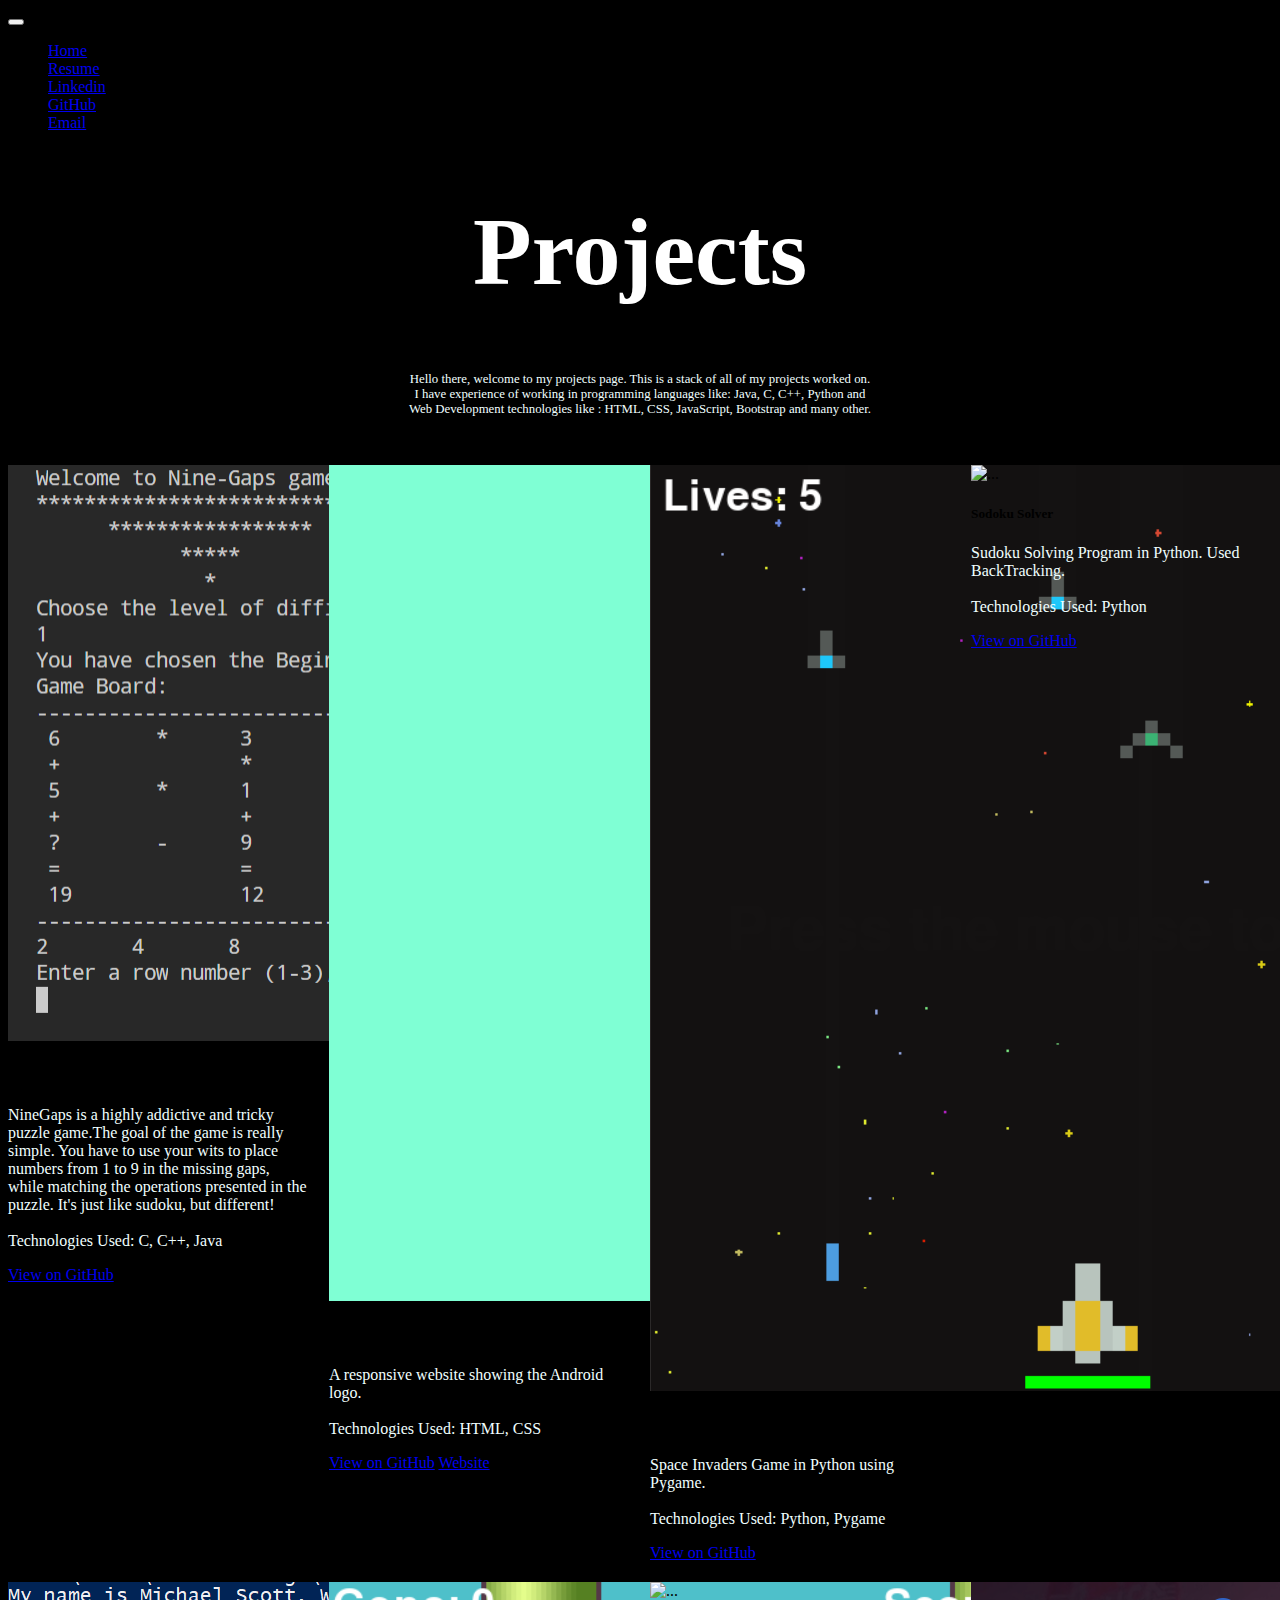
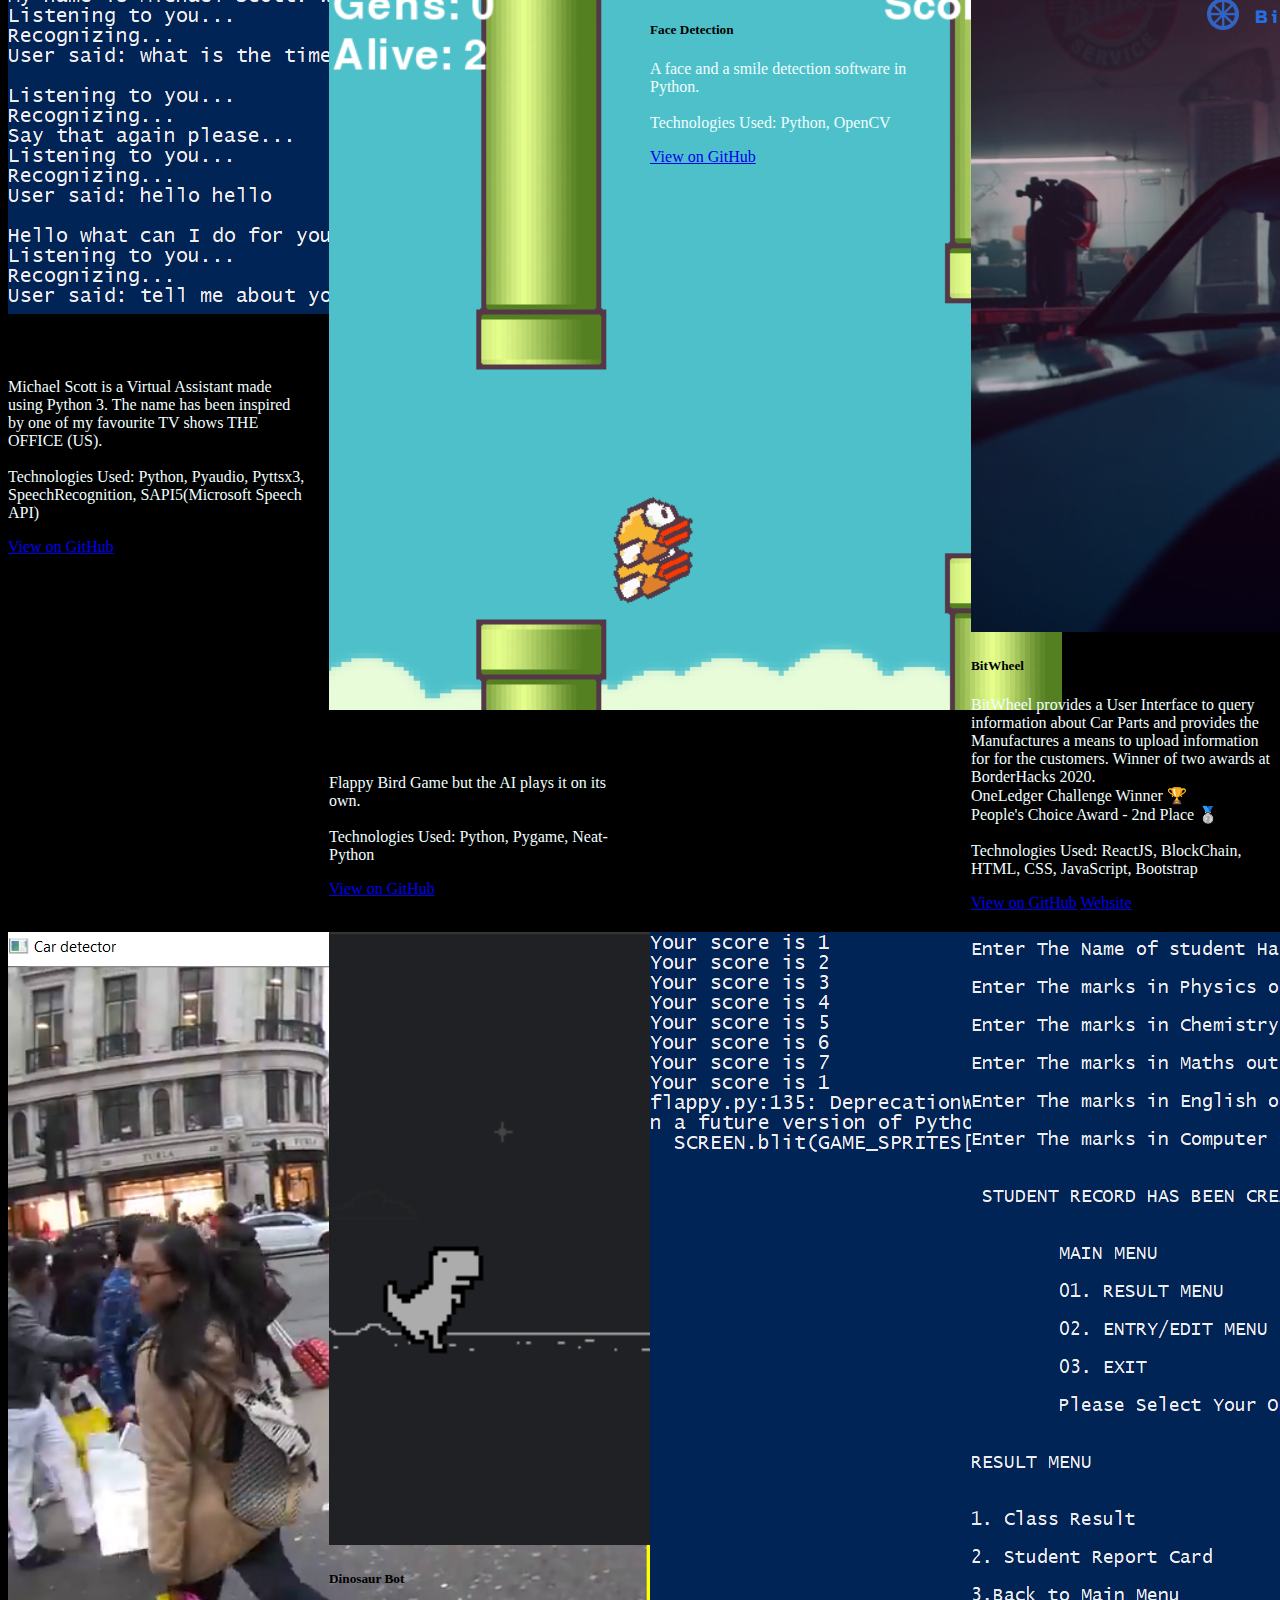
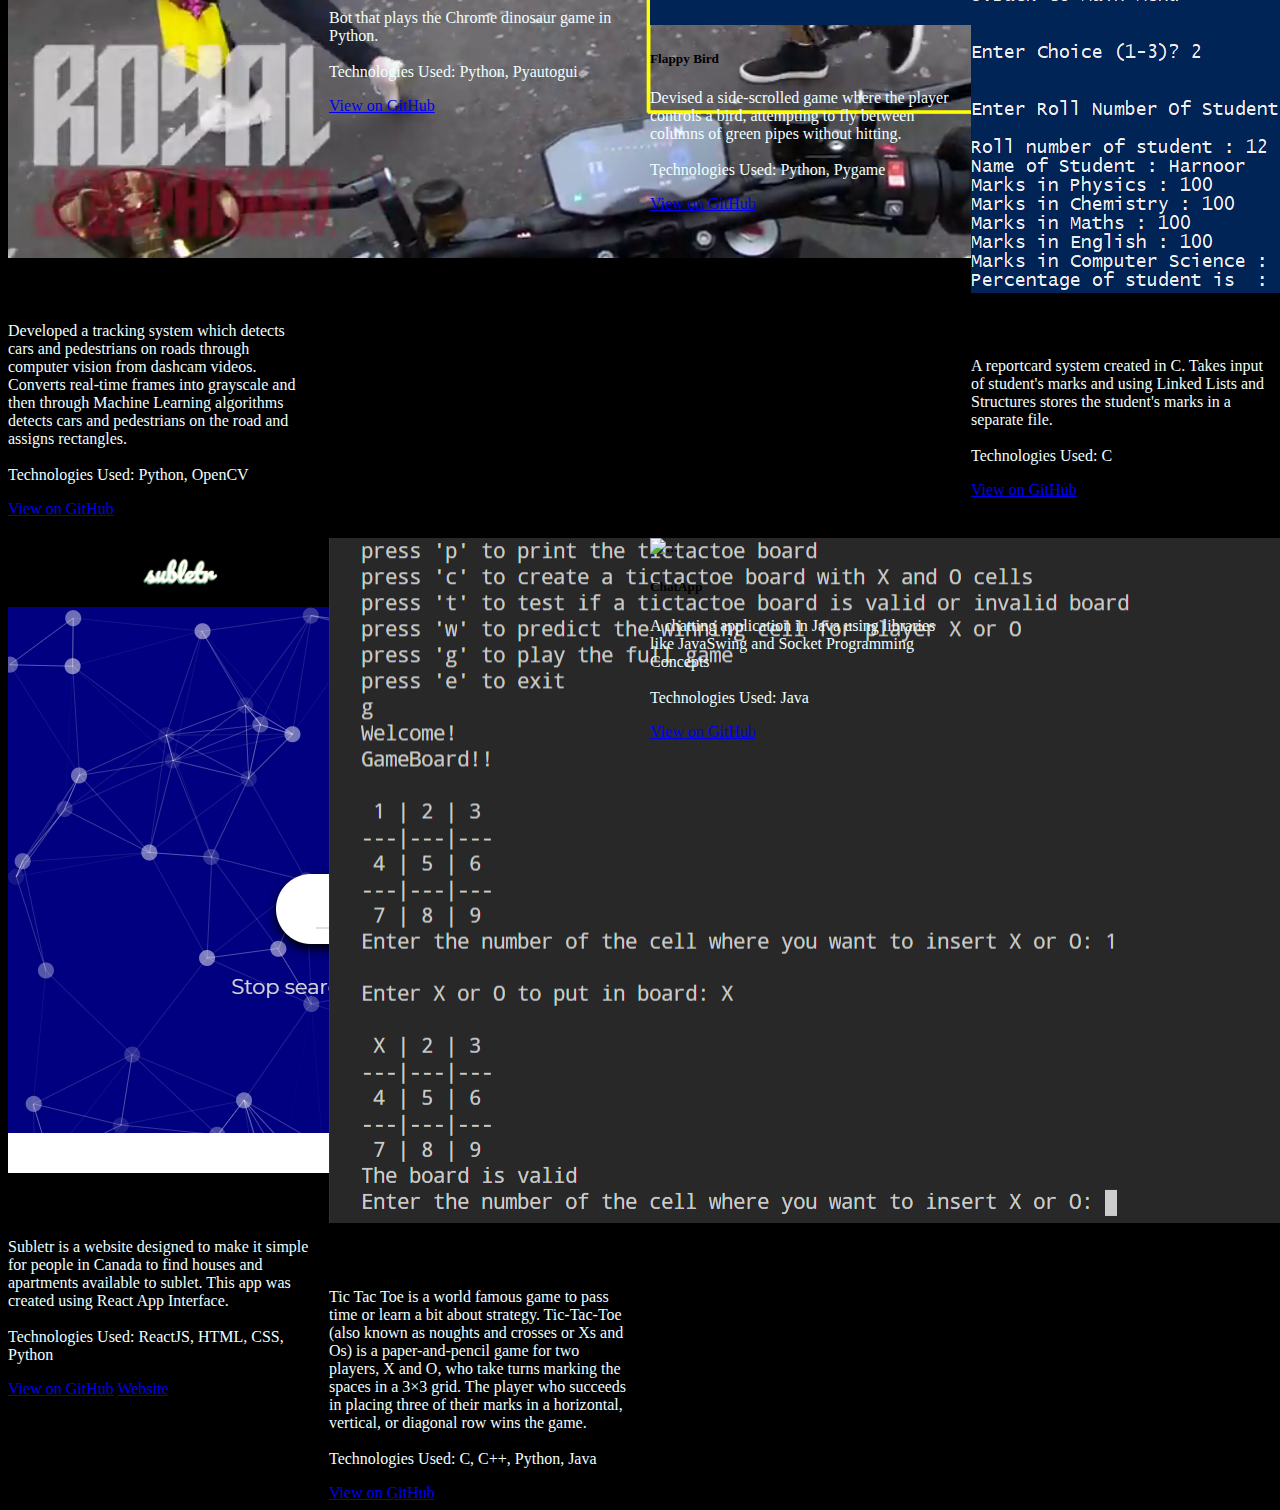
==== projects.html @ 522b40c2 "changes" ====
<!DOCTYPE html>
<html lang="en">

<head>
    <meta charset="UTF-8">
    <meta name="viewport" content="width=device-width, initial-scale=1.0">
    <!-- Bootstrap 5.0 -->
    <link href="https://cdn.jsdelivr.net/npm/bootstrap@5.0.0-beta1/dist/css/bootstrap.min.css" rel="stylesheet"
        integrity="sha384-giJF6kkoqNQ00vy+HMDP7azOuL0xtbfIcaT9wjKHr8RbDVddVHyTfAAsrekwKmP1" crossorigin="anonymous">
    <link rel="stylesheet" href="stylesheet-projects.css">
    <link rel="stylesheet" href="https://cdnjs.cloudflare.com/ajax/libs/animate.css/4.1.1/animate.min.css" />

    <title>Projects - Harnoor Singh Reen</title>
</head>

<body style="background-color: black;">
    <!-- Navbar -->
    <nav class="navbar navbar-expand-lg navbar-dark bg-dark">
        <div class="container-fluid">
            <button class="navbar-toggler" type="button" data-bs-toggle="collapse" data-bs-target="#navbarNav"
                aria-controls="navbarTogglerDemo01" aria-expanded="false" aria-label="Toggle navigation">
                <span class="navbar-toggler-icon"></span>
            </button>
            <div class="collapse navbar-collapse" id="navbarNav">
                <ul class="navbar-nav">
                    <li class="nav-item">
                        <a class="nav-link active" aria-current="page" href="index.html">Home</a>
                    </li>
                    <li class="nav-item">
                        <a class="nav-link" href="Resume-HarnoorSinghReen.pdf">Resume</a>
                    </li>
                    <li class="nav-item">
                        <a class="nav-link" href="https://www.linkedin.com/in/reenharnoorsingh/">Linkedin</a>
                    </li>
                    <li class="nav-item">
                        <a class="nav-link" href="https://github.com/reenharnoorsingh">GitHub</a>
                    </li>
                    <li class="nav-item">
                        <a class="nav-link" href="mailto:reen@uwindsor.ca">Email</a>
                    </li>
                </ul>
            </div>
        </div>
    </nav>
    <!-- main body starts now -->
    <h1 class="animate__animated animate__rollIn">Projects</h1>
    <p class="animate__animated animate__rollIn" id="main-body">
        Hello there, welcome to my projects page. This is a stack of all of my projects worked on.<br>
        I have experience of working in programming languages like: Java, C, C++, Python and <br>
        Web Development technologies like : HTML, CSS, JavaScript, Bootstrap and many other.
    </p>
    <br>
    <br>
    <!-- Cards for projects -->
    <div class="container">
        <div class="card text-white bg-transparent mb-3">
            <img src="proj-img/NineGaps.png" class="card-img-top" alt="...">
            <div class="card-body">
                <h5 class="card-title">NineGaps</h5>
                <p class="card-text">NineGaps is a highly addictive and tricky puzzle game.The goal of the game is
                    really simple. You have to use your wits to place numbers from 1 to 9 in the missing gaps, while
                    matching the operations presented in the puzzle. It's just like sudoku, but different! <br><br>
                    Technologies Used: C, C++, Java
                </p>
            </div>
            <div class="card-footer">
                <a href="https://github.com/reenharnoorsingh/NineGaps" class="btn btn-primary">View on GitHub</a>
                <!-- <a href="http://reenharnoorsingh.com/NineGaps/" class="btn btn-primary">Website</a> -->
            </div>
        </div>
        <div class="card text-white bg-transparent mb-3">
            <img src="proj-img/RobotAnimation.png" class="card-img-top" alt="...">
            <div class="card-body">
                <h5 class="card-title">Robot Animation</h5>
                <p class="card-text">A responsive website showing the Android logo. <br><br>
                    Technologies Used: HTML, CSS
                </p>
            </div>
            <div class="card-footer">
                <a href="https://github.com/reenharnoorsingh/Robot-Animation" class="btn btn-primary">View on GitHub</a>
                <a href="https://robowesite.web.app/" class="btn btn-primary">Website</a>
            </div>
        </div>
        <div class="card text-white bg-transparent mb-3">
            <img src="proj-img/Space-Invaders.png" class="card-img-top" alt="...">
            <div class="card-body">
                <h5 class="card-title">Space Invaders</h5>
                <p class="card-text">Space Invaders Game in Python using Pygame. <br><br>
                    Technologies Used: Python, Pygame
                </p>
            </div>
            <div class="card-footer">
                <a href="https://github.com/reenharnoorsingh/Space-Invaders" class="btn btn-primary">View on GitHub</a>
                <!-- <a href="http://reenharnoorsingh.com/Space-Invaders/" class="btn btn-primary">Website</a> -->
            </div>
        </div>
        <div class="card text-white bg-transparent mb-3">
            <img src="https://raw.githubusercontent.com/reenharnoorsingh/Sudoku-Solver/main/ss.png" class="card-img-top"
                alt="...">
            <div class="card-body">
                <h5 class="card-title">Sodoku Solver</h5>
                <p class="card-text">Sudoku Solving Program in Python. Used BackTracking. <br><br>
                    Technologies Used: Python
                </p>
            </div>
            <div class="card-footer">
                <a href="https://github.com/reenharnoorsingh/Sudoku-Solver" class="btn btn-primary">View on GitHub</a>
                <!-- <a href="#" class="btn btn-primary">Website</a> -->
            </div>
        </div>
        <div class="card text-white bg-transparent mb-3">
            <img src="proj-img/Michael-Scott.png" class="card-img-top" alt="...">
            <div class="card-body">
                <h5 class="card-title">Michael Scott</h5>
                <p class="card-text">Michael Scott is a Virtual Assistant made using Python 3. The name has been
                    inspired by one of my favourite TV shows THE OFFICE (US). <br><br>
                    Technologies Used: Python, Pyaudio, Pyttsx3, SpeechRecognition, SAPI5(Microsoft Speech API)
                </p>
            </div>
            <div class="card-footer">
                <a href="https://github.com/reenharnoorsingh/Michael-Scott" class="btn btn-primary">View on GitHub</a>
                <!-- <a href="#" class="btn btn-primary">Website</a> -->
            </div>
        </div>
        <div class="card text-white bg-transparent mb-3">
            <img src="proj-img/flappy-ai.png" class="card-img-top" alt="...">
            <div class="card-body">
                <h5 class="card-title">Flappy Bird AI</h5>
                <p class="card-text">Flappy Bird Game but the AI plays it on its own. <br><br>
                    Technologies Used: Python, Pygame, Neat-Python
                </p>
            </div>
            <div class="card-footer">
                <a href="https://github.com/reenharnoorsingh/Flappy-Bird-AI" class="btn btn-primary">View on GitHub</a>
                <!-- <a href="#" class="btn btn-primary">Website</a> -->
            </div>
        </div>
        <div class="card text-white bg-transparent mb-3">
            <img src="https://raw.githubusercontent.com/reenharnoorsingh/Face-Detection/master/Face%20Detector/Screenshots/ss_img.png"
                class="card-img-top" alt="...">
            <div class="card-body">
                <h5 class="card-title">Face Detection</h5>
                <p class="card-text">A face and a smile detection software in Python. <br><br>
                    Technologies Used: Python, OpenCV
                </p>
            </div>
            <div class="card-footer">
                <a href="https://github.com/reenharnoorsingh/Face-Detection" class="btn btn-primary">View on GitHub</a>
                <!-- <a href="#" class="btn btn-primary">Website</a> -->
            </div>
        </div>
    
        <div class="card text-white bg-transparent mb-3">
            <img src="proj-img/bitwheel.png" class="card-img-top" alt="...">
            <div class="card-body">
                <h5 class="card-title">BitWheel</h5>
                <p class="card-text">BitWheel provides a User Interface to query information about Car Parts and
                    provides the Manufactures a means to upload information for for the customers. Winner of two awards
                    at BorderHacks 2020.<br>
                    OneLedger Challenge Winner 🏆<br>
                    People's Choice Award - 2nd Place 🥈 <br><br>
                    Technologies Used: ReactJS, BlockChain, HTML, CSS, JavaScript, Bootstrap
                </p>
            </div>
            <div class="card-footer">
                <a href="https://github.com/reenharnoorsingh/oneledger-challenge" class="btn btn-primary">View on
                    GitHub</a>
                <a href="https://bitwheel-c772d.web.app/" class="btn btn-primary">Website</a>
            </div>
        </div>
        <div class="card text-white bg-transparent mb-3">
            <img src="proj-img/RoadTracker.png" class="card-img-top" alt="...">
            <div class="card-body">
                <h5 class="card-title">RoadTracker</h5>
                <p class="card-text">Developed a tracking system which detects cars and pedestrians on roads through
                    computer vision from dashcam videos. Converts real-time frames into grayscale and then through
                    Machine Learning algorithms detects cars and pedestrians
                    on the road and assigns rectangles. <br><br>
                    Technologies Used: Python, OpenCV
                </p>
            </div>
            <div class="card-footer">
                <a href="https://github.com/reenharnoorsingh/RoadTracker" class="btn btn-primary">View on GitHub</a>
                <!-- <a href="#" class="btn btn-primary">Website</a> -->
            </div>
        </div>
        <div class="card text-white bg-transparent mb-3">
            <img src="proj-img/DinoBot.png" class="card-img-top" alt="...">
            <div class="card-body">
                <h5 class="card-title">Dinosaur Bot</h5>
                <p class="card-text">Bot that plays the Chrome dinosaur game in Python. <br><br>
                    Technologies Used: Python, Pyautogui
                </p>
            </div>
            <div class="card-footer">
                <a href="https://github.com/reenharnoorsingh/Dinosaur-Bot" class="btn btn-primary">View on GitHub</a>
                <!-- <a href="#" class="btn btn-primary">Website</a> -->
            </div>
        </div>
        <div class="card text-white bg-transparent mb-3">
            <img src="proj-img/flappy.png" class="card-img-top" alt="...">
            <div class="card-body">
                <h5 class="card-title">Flappy Bird</h5>
                <p class="card-text">Devised a side-scrolled game where the player controls a bird, attempting to fly
                    between columns of green pipes
                    without hitting. <br><br>
                    Technologies Used: Python, Pygame
                </p>
            </div>
            <div class="card-footer">
                <a href="https://github.com/reenharnoorsingh/Flappy-Bird" class="btn btn-primary">View on GitHub</a>
                <!-- <a href="#" class="btn btn-primary">Website</a> -->
            </div>
        </div>
        <div class="card text-white bg-transparent mb-3">
            <img src="proj-img/reportcard.png" class="card-img-top" alt="...">
            <div class="card-body">
                <h5 class="card-title">School Report Card System</h5>
                <p class="card-text">A reportcard system created in C. Takes input of student's marks and using Linked
                    Lists and Structures stores the student's marks in a separate file. <br><br>
                    Technologies Used: C
                </p>
            </div>
            <div class="card-footer">
                <a href="https://github.com/reenharnoorsingh/School-Report-Card-System" class="btn btn-primary">View on
                    GitHub</a>
                <!-- <a href="#" class="btn btn-primary">Website</a> -->
            </div>
        </div>
        <div class="card text-white bg-transparent mb-3">
            <img src="proj-img/subletr.png" class="card-img-top" alt="...">
            <div class="card-body">
                <h5 class="card-title">Subletr</h5>
                <p class="card-text">Subletr is a website designed to make it simple for people in Canada to find houses
                    and apartments available to sublet. This app was created using React App Interface. <br><br>
                    Technologies Used: ReactJS, HTML, CSS, Python
                </p>
            </div>
            <div class="card-footer">
                <a href="https://github.com/reenharnoorsingh/subletapp" class="btn btn-primary">View on GitHub</a>
                <a href="https://subletr.netlify.app/" class="btn btn-primary">Website</a>
            </div>
        </div>
        <div class="card text-white bg-transparent mb-3">
            <img src="proj-img/TicTacToe.png" class="card-img-top" alt="...">
            <div class="card-body">
                <h5 class="card-title">TicTacToe</h5>
                <p class="card-text">Tic Tac Toe is a world famous game to pass time or learn a bit about strategy.
                    Tic-Tac-Toe (also known as noughts and crosses or Xs and Os) is a paper-and-pencil game for two
                    players, X and O, who take turns marking the spaces in a 3×3 grid. The player who succeeds in
                    placing three of their marks in a horizontal, vertical, or diagonal row wins the game. <br><br>
                    Technologies Used: C, C++, Python, Java
                </p>
            </div>
            <div class="card-footer">
                <a href="https://github.com/reenharnoorsingh/Tic-Tac-Toe" class="btn btn-primary">View on GitHub</a>
                <!-- <a href="#" class="btn btn-primary">Website</a> -->
            </div>
        </div>
        <div class="card text-white bg-transparent mb-3">
            <img src="proj-img/ChatApp.png" class="card-img-top" alt="...">
            <div class="card-body">
                <h5 class="card-title">ChatApp</h5>
                <p class="card-text">A chatting application in Java using libraries like JavaSwing and Socket
                    Programming Concepts<br><br>
                    Technologies Used: Java
                </p>
            </div>
            <div class="card-footer">
                <a href="https://github.com/reenharnoorsingh/ChatApp" class="btn btn-primary">View on GitHub</a>
                <!-- <a href="#" class="btn btn-primary">Website</a> -->
            </div>
        </div>
        <script src="https://cdn.jsdelivr.net/npm/@popperjs/core@2.5.4/dist/umd/popper.min.js"
            integrity="sha384-q2kxQ16AaE6UbzuKqyBE9/u/KzioAlnx2maXQHiDX9d4/zp8Ok3f+M7DPm+Ib6IU"
            crossorigin="anonymous"></script>
        <script src="https://cdn.jsdelivr.net/npm/bootstrap@5.0.0-beta1/dist/js/bootstrap.min.js"
            integrity="sha384-pQQkAEnwaBkjpqZ8RU1fF1AKtTcHJwFl3pblpTlHXybJjHpMYo79HY3hIi4NKxyj"
            crossorigin="anonymous"></script>
</body>

</html>
---- stylesheet-projects.css ----
h1{
    color: white;
    zoom: 300%;
    text-align: center;
}
#main-body{
    zoom: 80%;
    color: azure;
    text-align: center;
}
p{
    color: azure;
    text-align: center;
}
.container{
    display: grid;
    grid-template-columns: repeat(auto-fill, minmax(300px, 1fr));
    grid-template-rows: auto;
    grid-gap: 20px;
}

.card{
    border-color: white;
}
.card:hover{
    animation: pulse;
    animation-duration: 3s;
}
.card-text{
    text-align: left;
} 
.btn{
    background-color: transparent;
    border-color: wheat;
}
.btn:hover{
    background-color: wheat;
    color: black;
    border-color: wheat;
}
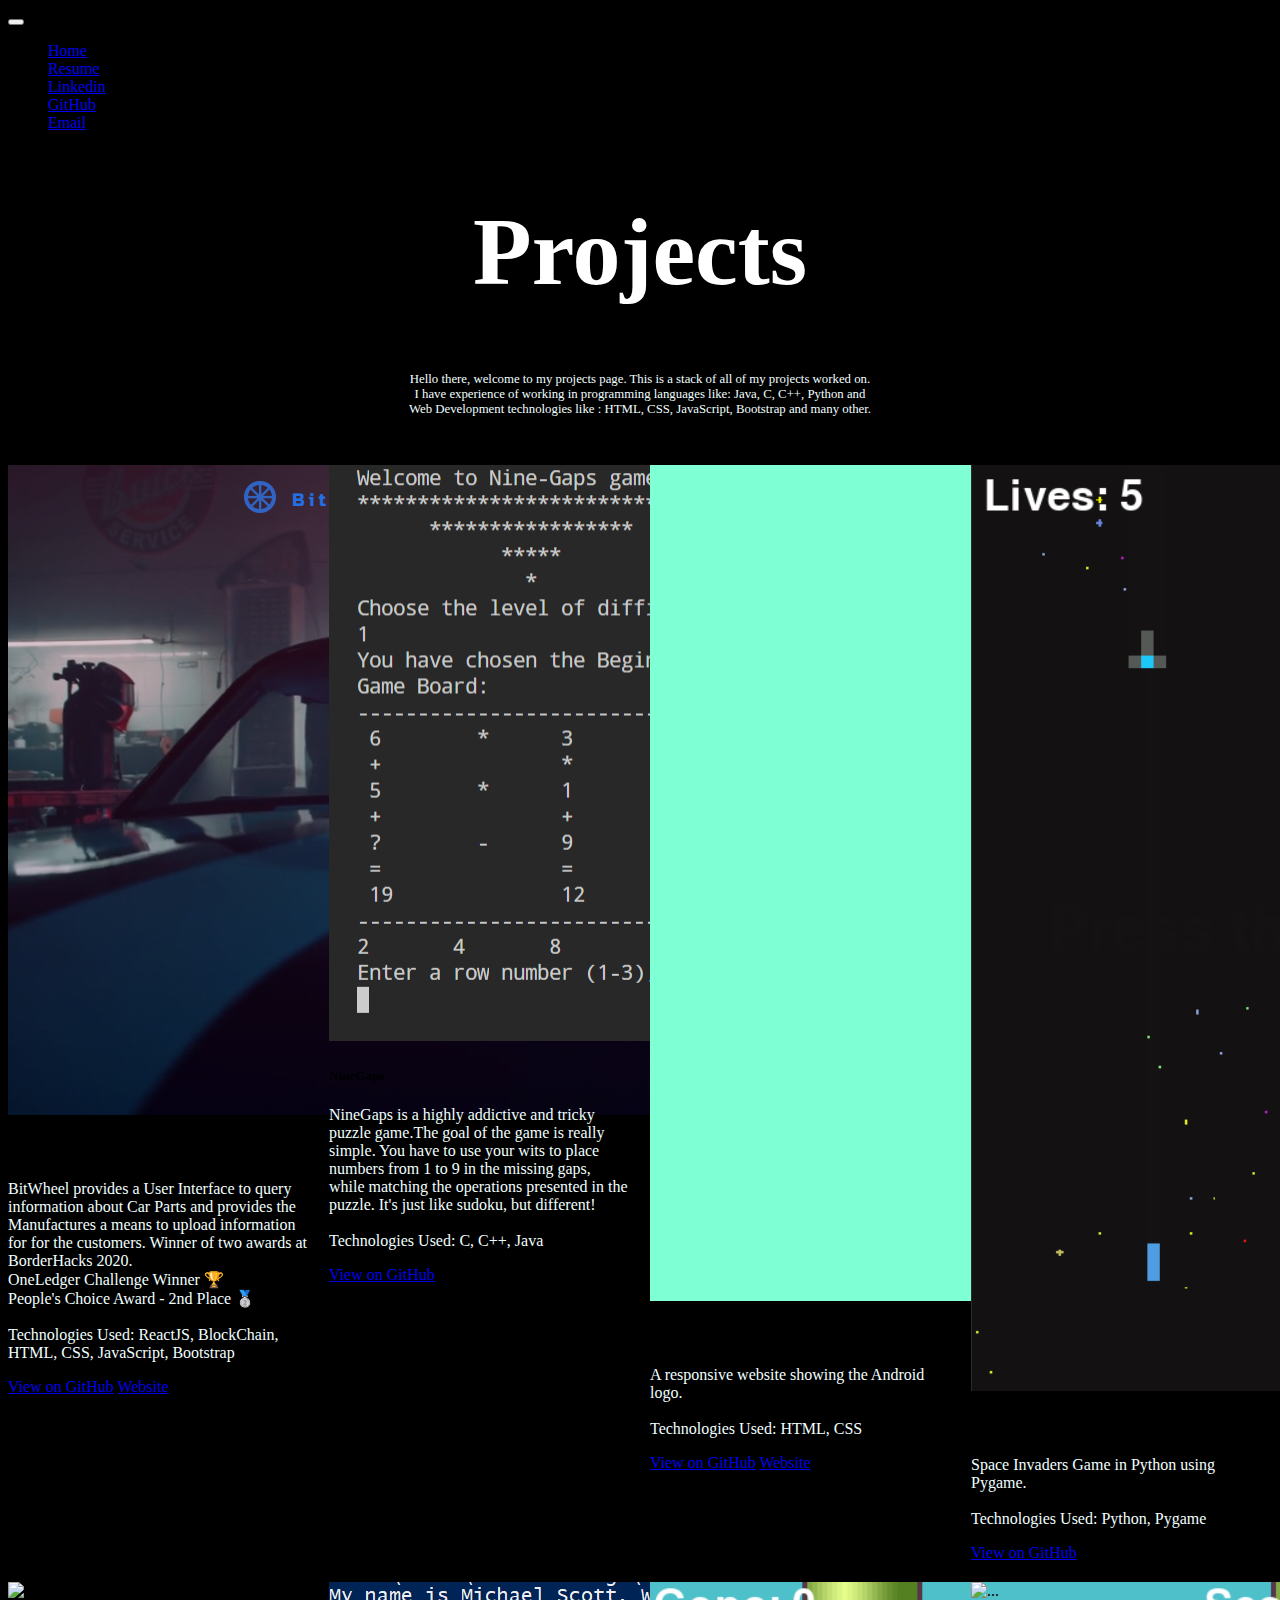
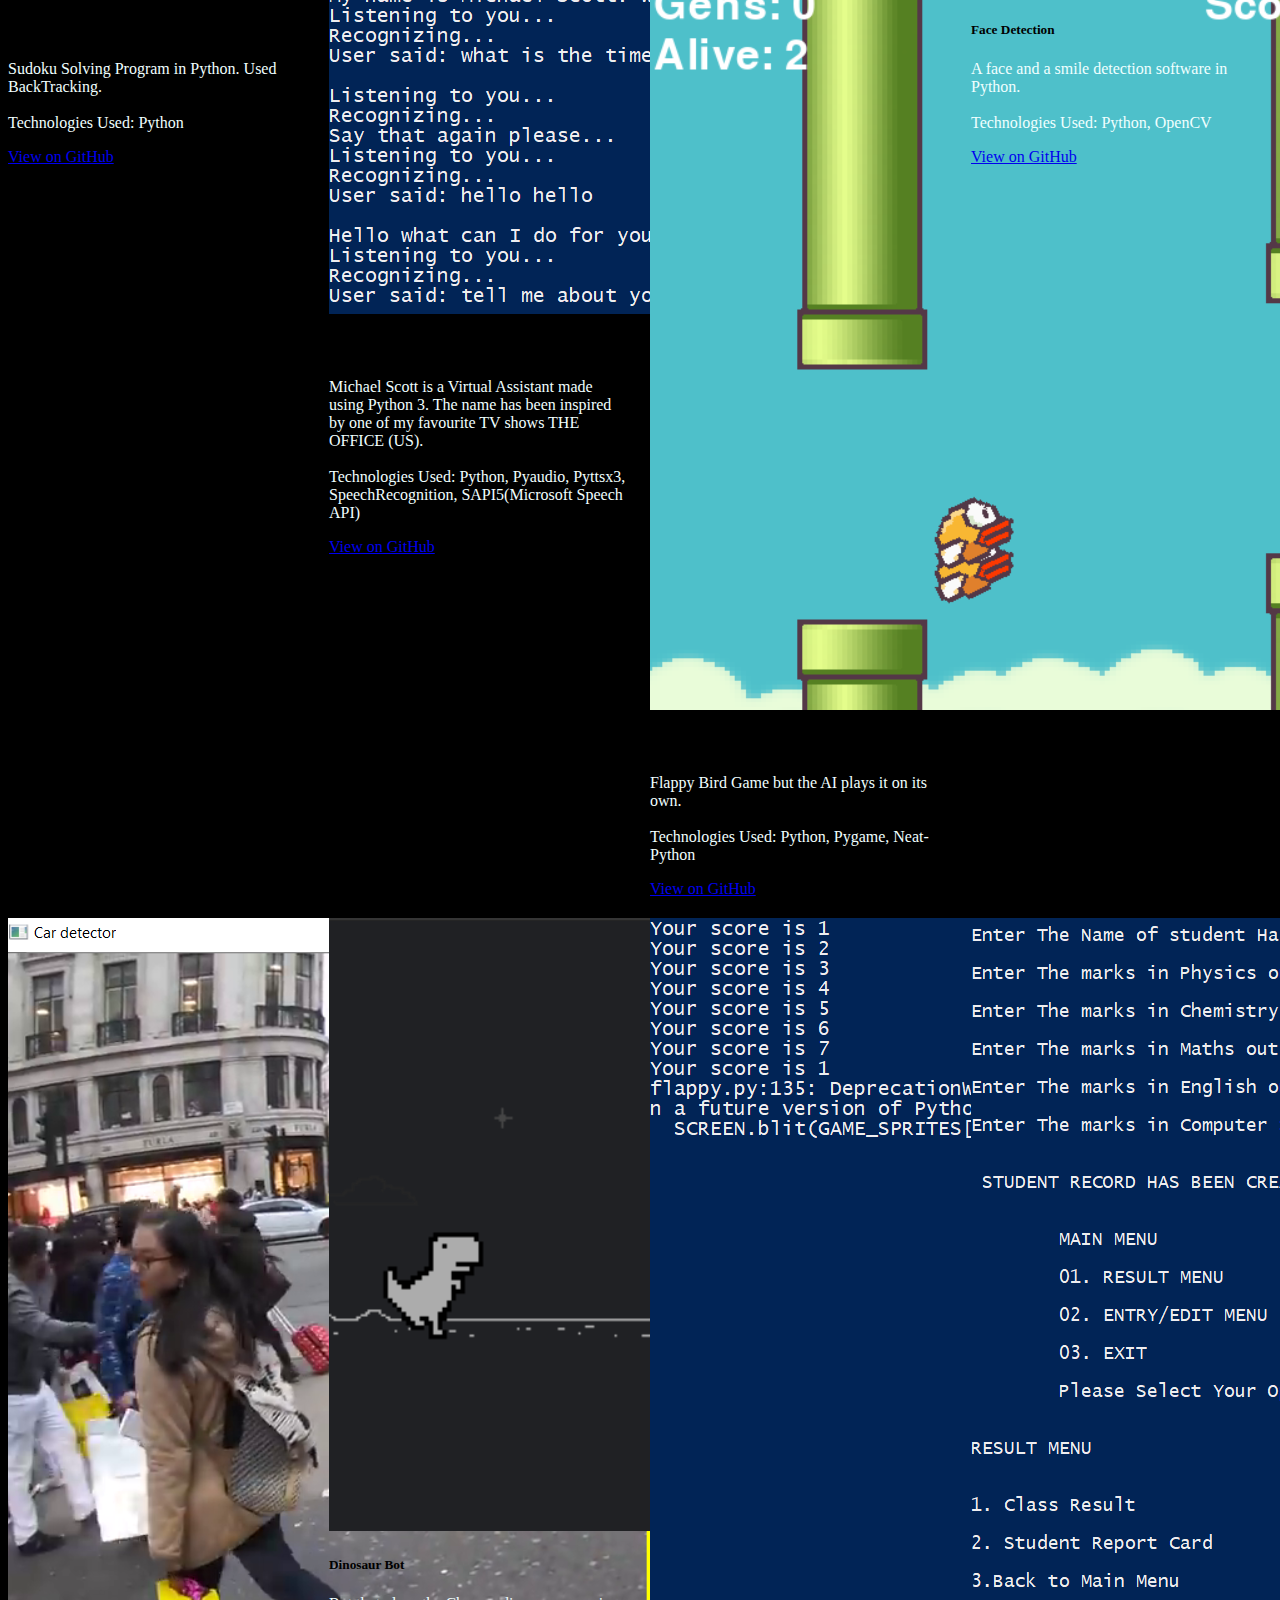
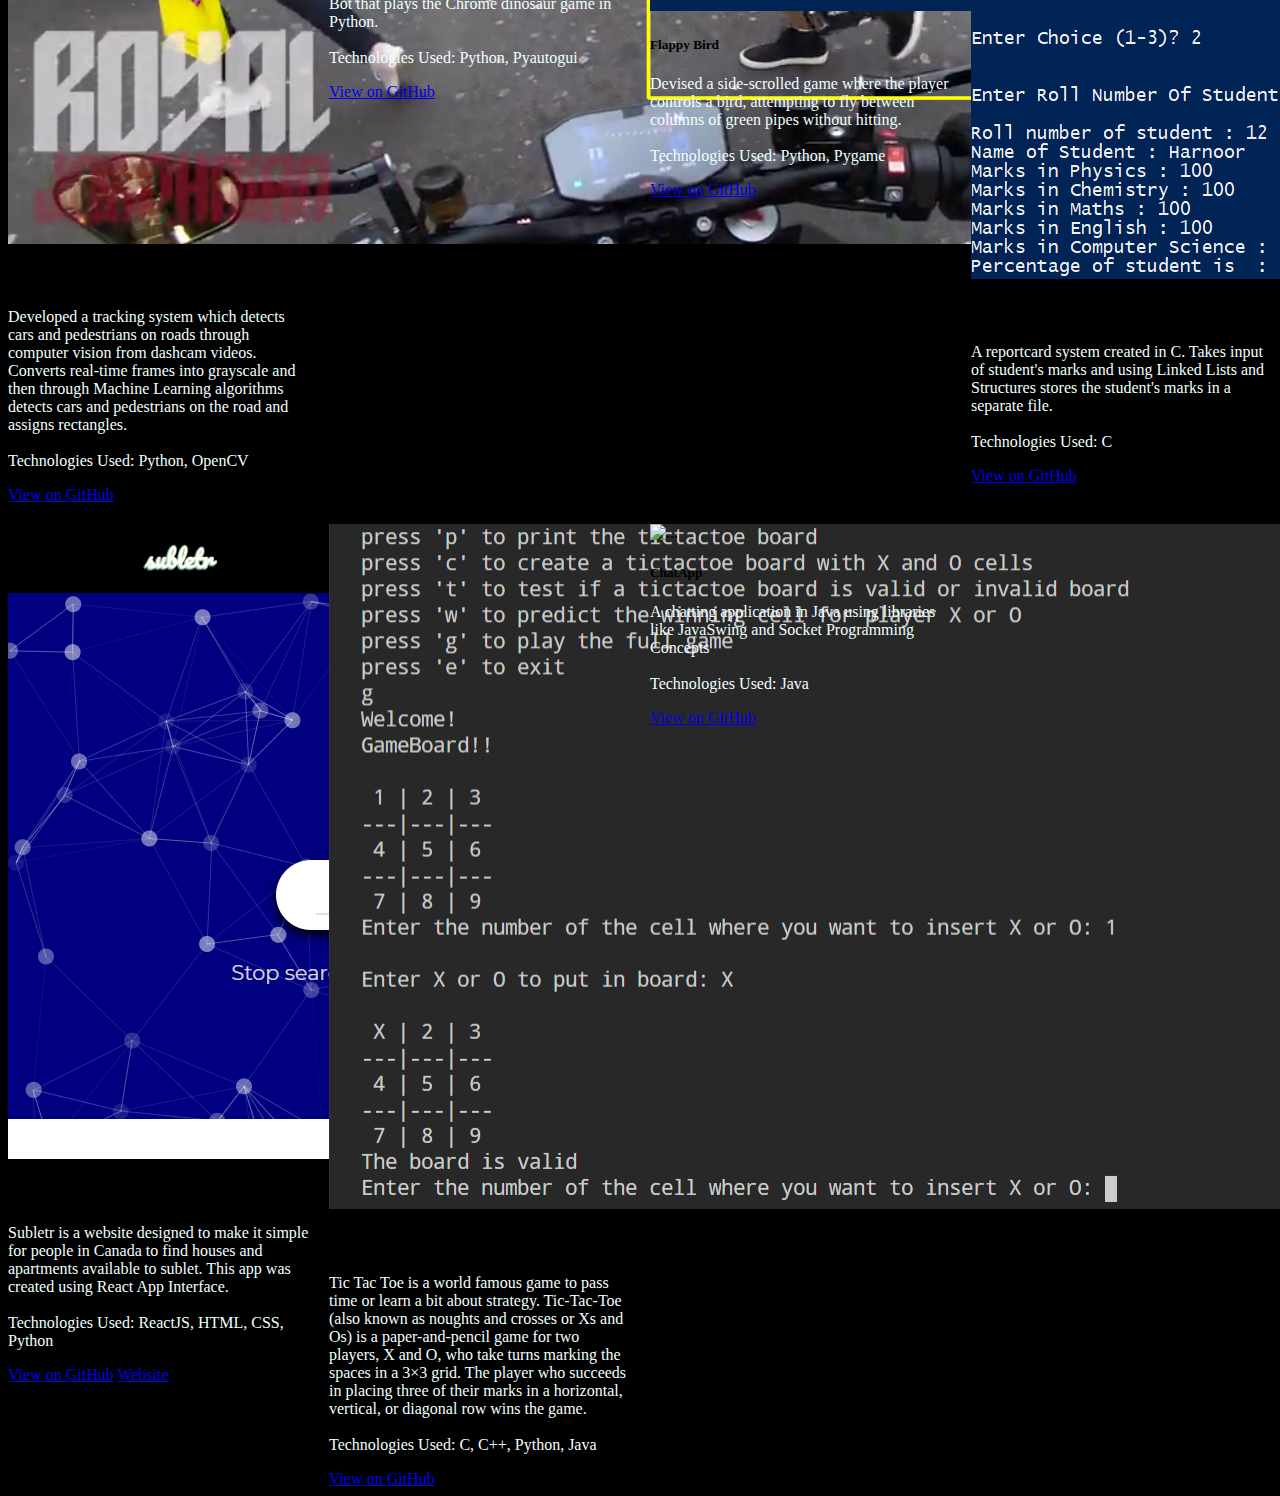
==== commit 3ef6a8b6: "Update projects.html" ====
--- a/projects.html
+++ b/projects.html
@@ -52,104 +52,8 @@
     <br>
     <br>
     <!-- Cards for projects -->
+    
     <div class="container">
-        <div class="card text-white bg-transparent mb-3">
-            <img src="proj-img/NineGaps.png" class="card-img-top" alt="...">
-            <div class="card-body">
-                <h5 class="card-title">NineGaps</h5>
-                <p class="card-text">NineGaps is a highly addictive and tricky puzzle game.The goal of the game is
-                    really simple. You have to use your wits to place numbers from 1 to 9 in the missing gaps, while
-                    matching the operations presented in the puzzle. It's just like sudoku, but different! <br><br>
-                    Technologies Used: C, C++, Java
-                </p>
-            </div>
-            <div class="card-footer">
-                <a href="https://github.com/reenharnoorsingh/NineGaps" class="btn btn-primary">View on GitHub</a>
-                <!-- <a href="http://reenharnoorsingh.com/NineGaps/" class="btn btn-primary">Website</a> -->
-            </div>
-        </div>
-        <div class="card text-white bg-transparent mb-3">
-            <img src="proj-img/RobotAnimation.png" class="card-img-top" alt="...">
-            <div class="card-body">
-                <h5 class="card-title">Robot Animation</h5>
-                <p class="card-text">A responsive website showing the Android logo. <br><br>
-                    Technologies Used: HTML, CSS
-                </p>
-            </div>
-            <div class="card-footer">
-                <a href="https://github.com/reenharnoorsingh/Robot-Animation" class="btn btn-primary">View on GitHub</a>
-                <a href="https://robowesite.web.app/" class="btn btn-primary">Website</a>
-            </div>
-        </div>
-        <div class="card text-white bg-transparent mb-3">
-            <img src="proj-img/Space-Invaders.png" class="card-img-top" alt="...">
-            <div class="card-body">
-                <h5 class="card-title">Space Invaders</h5>
-                <p class="card-text">Space Invaders Game in Python using Pygame. <br><br>
-                    Technologies Used: Python, Pygame
-                </p>
-            </div>
-            <div class="card-footer">
-                <a href="https://github.com/reenharnoorsingh/Space-Invaders" class="btn btn-primary">View on GitHub</a>
-                <!-- <a href="http://reenharnoorsingh.com/Space-Invaders/" class="btn btn-primary">Website</a> -->
-            </div>
-        </div>
-        <div class="card text-white bg-transparent mb-3">
-            <img src="https://raw.githubusercontent.com/reenharnoorsingh/Sudoku-Solver/main/ss.png" class="card-img-top"
-                alt="...">
-            <div class="card-body">
-                <h5 class="card-title">Sodoku Solver</h5>
-                <p class="card-text">Sudoku Solving Program in Python. Used BackTracking. <br><br>
-                    Technologies Used: Python
-                </p>
-            </div>
-            <div class="card-footer">
-                <a href="https://github.com/reenharnoorsingh/Sudoku-Solver" class="btn btn-primary">View on GitHub</a>
-                <!-- <a href="#" class="btn btn-primary">Website</a> -->
-            </div>
-        </div>
-        <div class="card text-white bg-transparent mb-3">
-            <img src="proj-img/Michael-Scott.png" class="card-img-top" alt="...">
-            <div class="card-body">
-                <h5 class="card-title">Michael Scott</h5>
-                <p class="card-text">Michael Scott is a Virtual Assistant made using Python 3. The name has been
-                    inspired by one of my favourite TV shows THE OFFICE (US). <br><br>
-                    Technologies Used: Python, Pyaudio, Pyttsx3, SpeechRecognition, SAPI5(Microsoft Speech API)
-                </p>
-            </div>
-            <div class="card-footer">
-                <a href="https://github.com/reenharnoorsingh/Michael-Scott" class="btn btn-primary">View on GitHub</a>
-                <!-- <a href="#" class="btn btn-primary">Website</a> -->
-            </div>
-        </div>
-        <div class="card text-white bg-transparent mb-3">
-            <img src="proj-img/flappy-ai.png" class="card-img-top" alt="...">
-            <div class="card-body">
-                <h5 class="card-title">Flappy Bird AI</h5>
-                <p class="card-text">Flappy Bird Game but the AI plays it on its own. <br><br>
-                    Technologies Used: Python, Pygame, Neat-Python
-                </p>
-            </div>
-            <div class="card-footer">
-                <a href="https://github.com/reenharnoorsingh/Flappy-Bird-AI" class="btn btn-primary">View on GitHub</a>
-                <!-- <a href="#" class="btn btn-primary">Website</a> -->
-            </div>
-        </div>
-        <div class="card text-white bg-transparent mb-3">
-            <img src="https://raw.githubusercontent.com/reenharnoorsingh/Face-Detection/master/Face%20Detector/Screenshots/ss_img.png"
-                class="card-img-top" alt="...">
-            <div class="card-body">
-                <h5 class="card-title">Face Detection</h5>
-                <p class="card-text">A face and a smile detection software in Python. <br><br>
-                    Technologies Used: Python, OpenCV
-                </p>
-            </div>
-            <div class="card-footer">
-                <a href="https://github.com/reenharnoorsingh/Face-Detection" class="btn btn-primary">View on GitHub</a>
-                <!-- <a href="#" class="btn btn-primary">Website</a> -->
-            </div>
-        </div>
-    
         <div class="card text-white bg-transparent mb-3">
             <img src="proj-img/bitwheel.png" class="card-img-top" alt="...">
             <div class="card-body">
@@ -169,6 +73,104 @@
             </div>
         </div>
         <div class="card text-white bg-transparent mb-3">
+            <img src="proj-img/NineGaps.png" class="card-img-top" alt="...">
+            <div class="card-body">
+                <h5 class="card-title">NineGaps</h5>
+                <p class="card-text">NineGaps is a highly addictive and tricky puzzle game.The goal of the game is
+                    really simple. You have to use your wits to place numbers from 1 to 9 in the missing gaps, while
+                    matching the operations presented in the puzzle. It's just like sudoku, but different! <br><br>
+                    Technologies Used: C, C++, Java
+                </p>
+            </div>
+            <div class="card-footer">
+                <a href="https://github.com/reenharnoorsingh/NineGaps" class="btn btn-primary">View on GitHub</a>
+                <!-- <a href="http://reenharnoorsingh.com/NineGaps/" class="btn btn-primary">Website</a> -->
+            </div>
+        </div>
+        <div class="card text-white bg-transparent mb-3">
+            <img src="proj-img/RobotAnimation.png" class="card-img-top" alt="...">
+            <div class="card-body">
+                <h5 class="card-title">Robot Animation</h5>
+                <p class="card-text">A responsive website showing the Android logo. <br><br>
+                    Technologies Used: HTML, CSS
+                </p>
+            </div>
+            <div class="card-footer">
+                <a href="https://github.com/reenharnoorsingh/Robot-Animation" class="btn btn-primary">View on GitHub</a>
+                <a href="https://robowesite.web.app/" class="btn btn-primary">Website</a>
+            </div>
+        </div>
+        <div class="card text-white bg-transparent mb-3">
+            <img src="proj-img/Space-Invaders.png" class="card-img-top" alt="...">
+            <div class="card-body">
+                <h5 class="card-title">Space Invaders</h5>
+                <p class="card-text">Space Invaders Game in Python using Pygame. <br><br>
+                    Technologies Used: Python, Pygame
+                </p>
+            </div>
+            <div class="card-footer">
+                <a href="https://github.com/reenharnoorsingh/Space-Invaders" class="btn btn-primary">View on GitHub</a>
+                <!-- <a href="http://reenharnoorsingh.com/Space-Invaders/" class="btn btn-primary">Website</a> -->
+            </div>
+        </div>
+        <div class="card text-white bg-transparent mb-3">
+            <img src="https://raw.githubusercontent.com/reenharnoorsingh/Sudoku-Solver/main/ss.png" class="card-img-top"
+                alt="...">
+            <div class="card-body">
+                <h5 class="card-title">Sodoku Solver</h5>
+                <p class="card-text">Sudoku Solving Program in Python. Used BackTracking. <br><br>
+                    Technologies Used: Python
+                </p>
+            </div>
+            <div class="card-footer">
+                <a href="https://github.com/reenharnoorsingh/Sudoku-Solver" class="btn btn-primary">View on GitHub</a>
+                <!-- <a href="#" class="btn btn-primary">Website</a> -->
+            </div>
+        </div>
+        <div class="card text-white bg-transparent mb-3">
+            <img src="proj-img/Michael-Scott.png" class="card-img-top" alt="...">
+            <div class="card-body">
+                <h5 class="card-title">Michael Scott</h5>
+                <p class="card-text">Michael Scott is a Virtual Assistant made using Python 3. The name has been
+                    inspired by one of my favourite TV shows THE OFFICE (US). <br><br>
+                    Technologies Used: Python, Pyaudio, Pyttsx3, SpeechRecognition, SAPI5(Microsoft Speech API)
+                </p>
+            </div>
+            <div class="card-footer">
+                <a href="https://github.com/reenharnoorsingh/Michael-Scott" class="btn btn-primary">View on GitHub</a>
+                <!-- <a href="#" class="btn btn-primary">Website</a> -->
+            </div>
+        </div>
+        <div class="card text-white bg-transparent mb-3">
+            <img src="proj-img/flappy-ai.png" class="card-img-top" alt="...">
+            <div class="card-body">
+                <h5 class="card-title">Flappy Bird AI</h5>
+                <p class="card-text">Flappy Bird Game but the AI plays it on its own. <br><br>
+                    Technologies Used: Python, Pygame, Neat-Python
+                </p>
+            </div>
+            <div class="card-footer">
+                <a href="https://github.com/reenharnoorsingh/Flappy-Bird-AI" class="btn btn-primary">View on GitHub</a>
+                <!-- <a href="#" class="btn btn-primary">Website</a> -->
+            </div>
+        </div>
+        <div class="card text-white bg-transparent mb-3">
+            <img src="https://raw.githubusercontent.com/reenharnoorsingh/Face-Detection/master/Face%20Detector/Screenshots/ss_img.png"
+                class="card-img-top" alt="...">
+            <div class="card-body">
+                <h5 class="card-title">Face Detection</h5>
+                <p class="card-text">A face and a smile detection software in Python. <br><br>
+                    Technologies Used: Python, OpenCV
+                </p>
+            </div>
+            <div class="card-footer">
+                <a href="https://github.com/reenharnoorsingh/Face-Detection" class="btn btn-primary">View on GitHub</a>
+                <!-- <a href="#" class="btn btn-primary">Website</a> -->
+            </div>
+        </div>
+    
+       
+        <div class="card text-white bg-transparent mb-3">
             <img src="proj-img/RoadTracker.png" class="card-img-top" alt="...">
             <div class="card-body">
                 <h5 class="card-title">RoadTracker</h5>
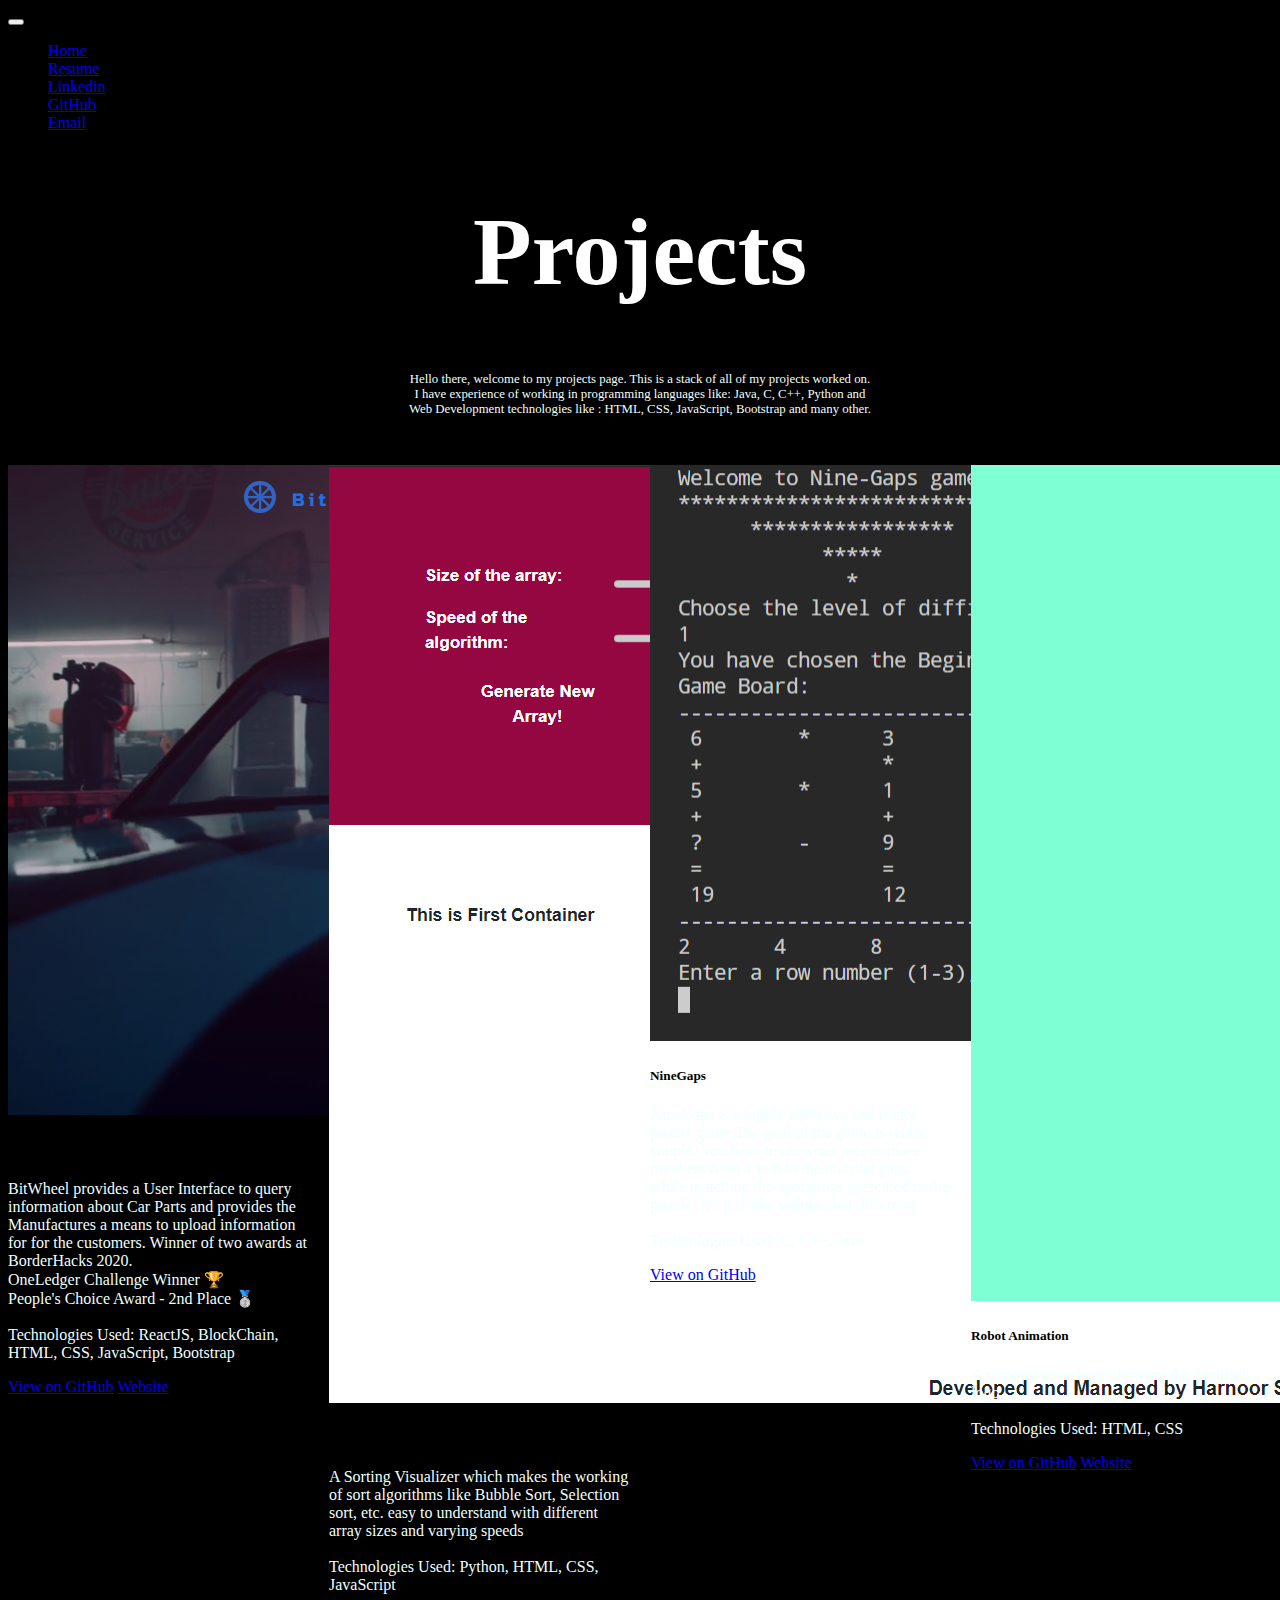
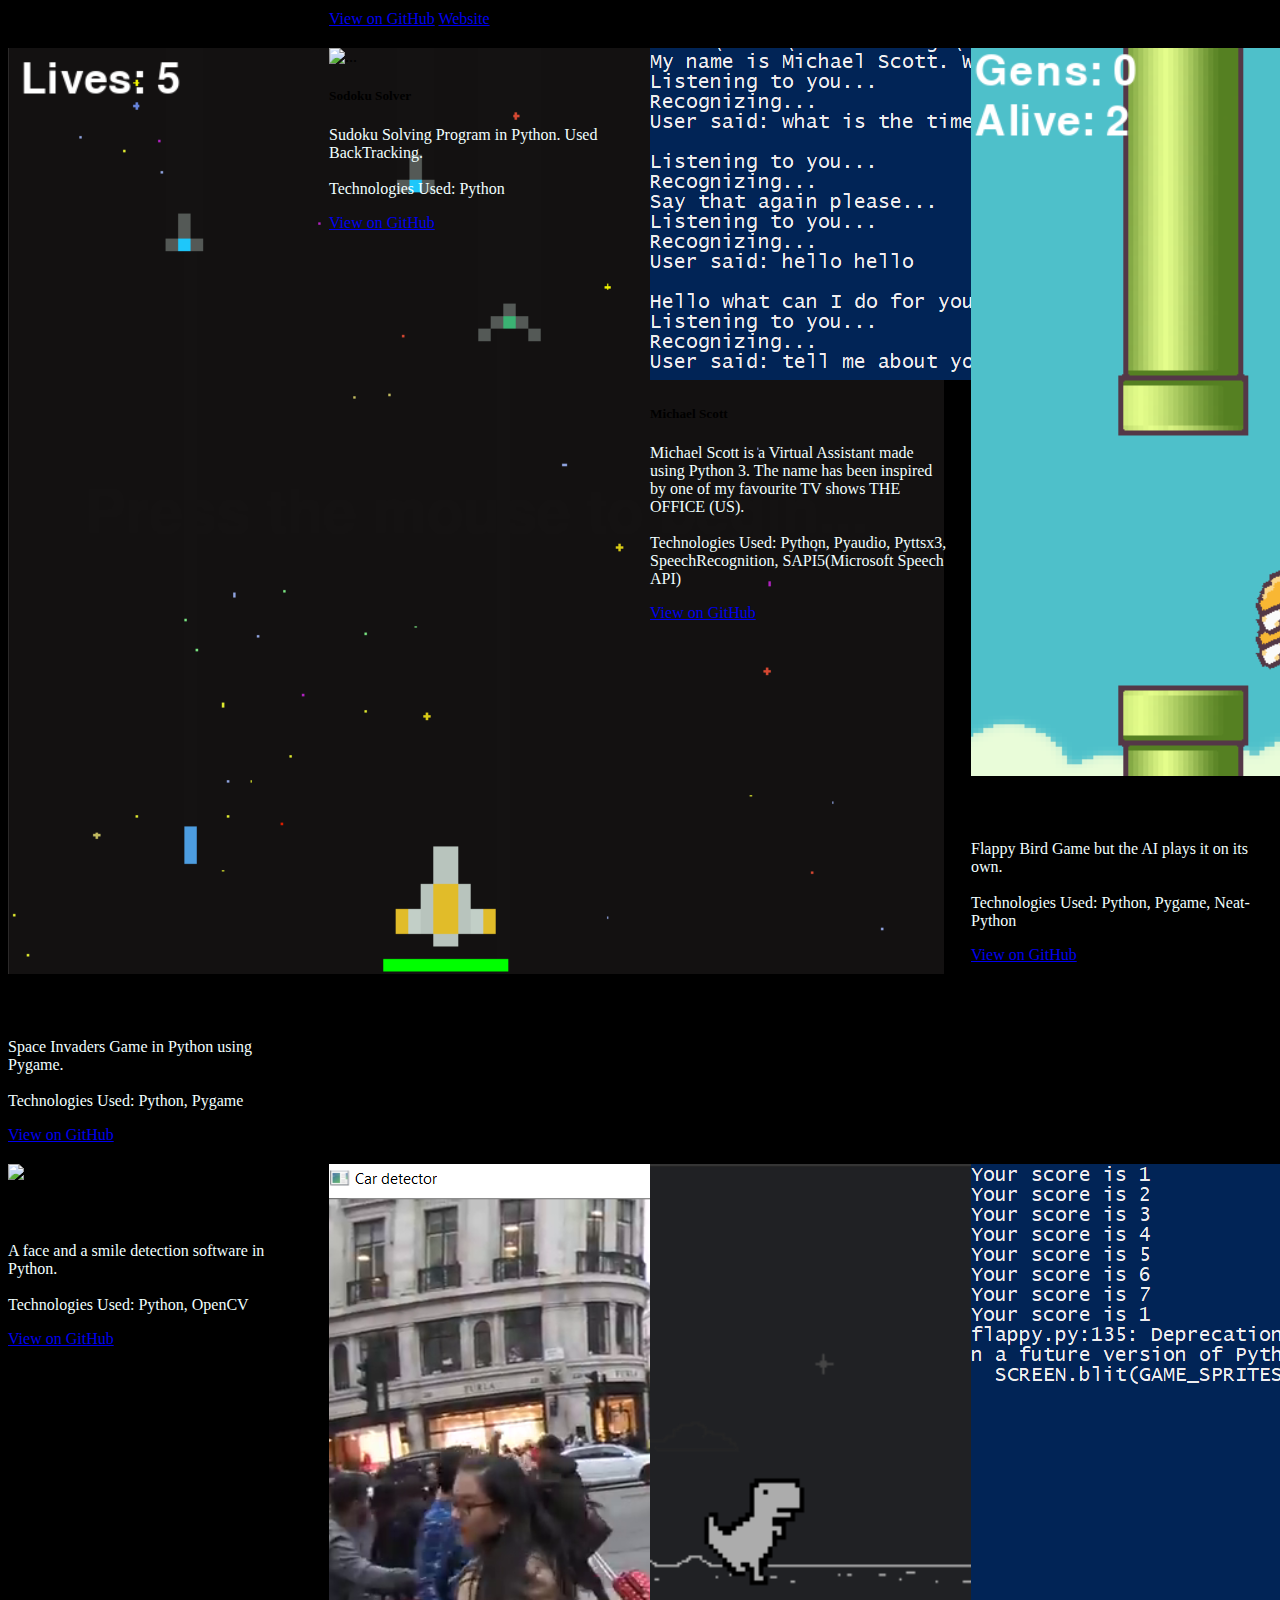
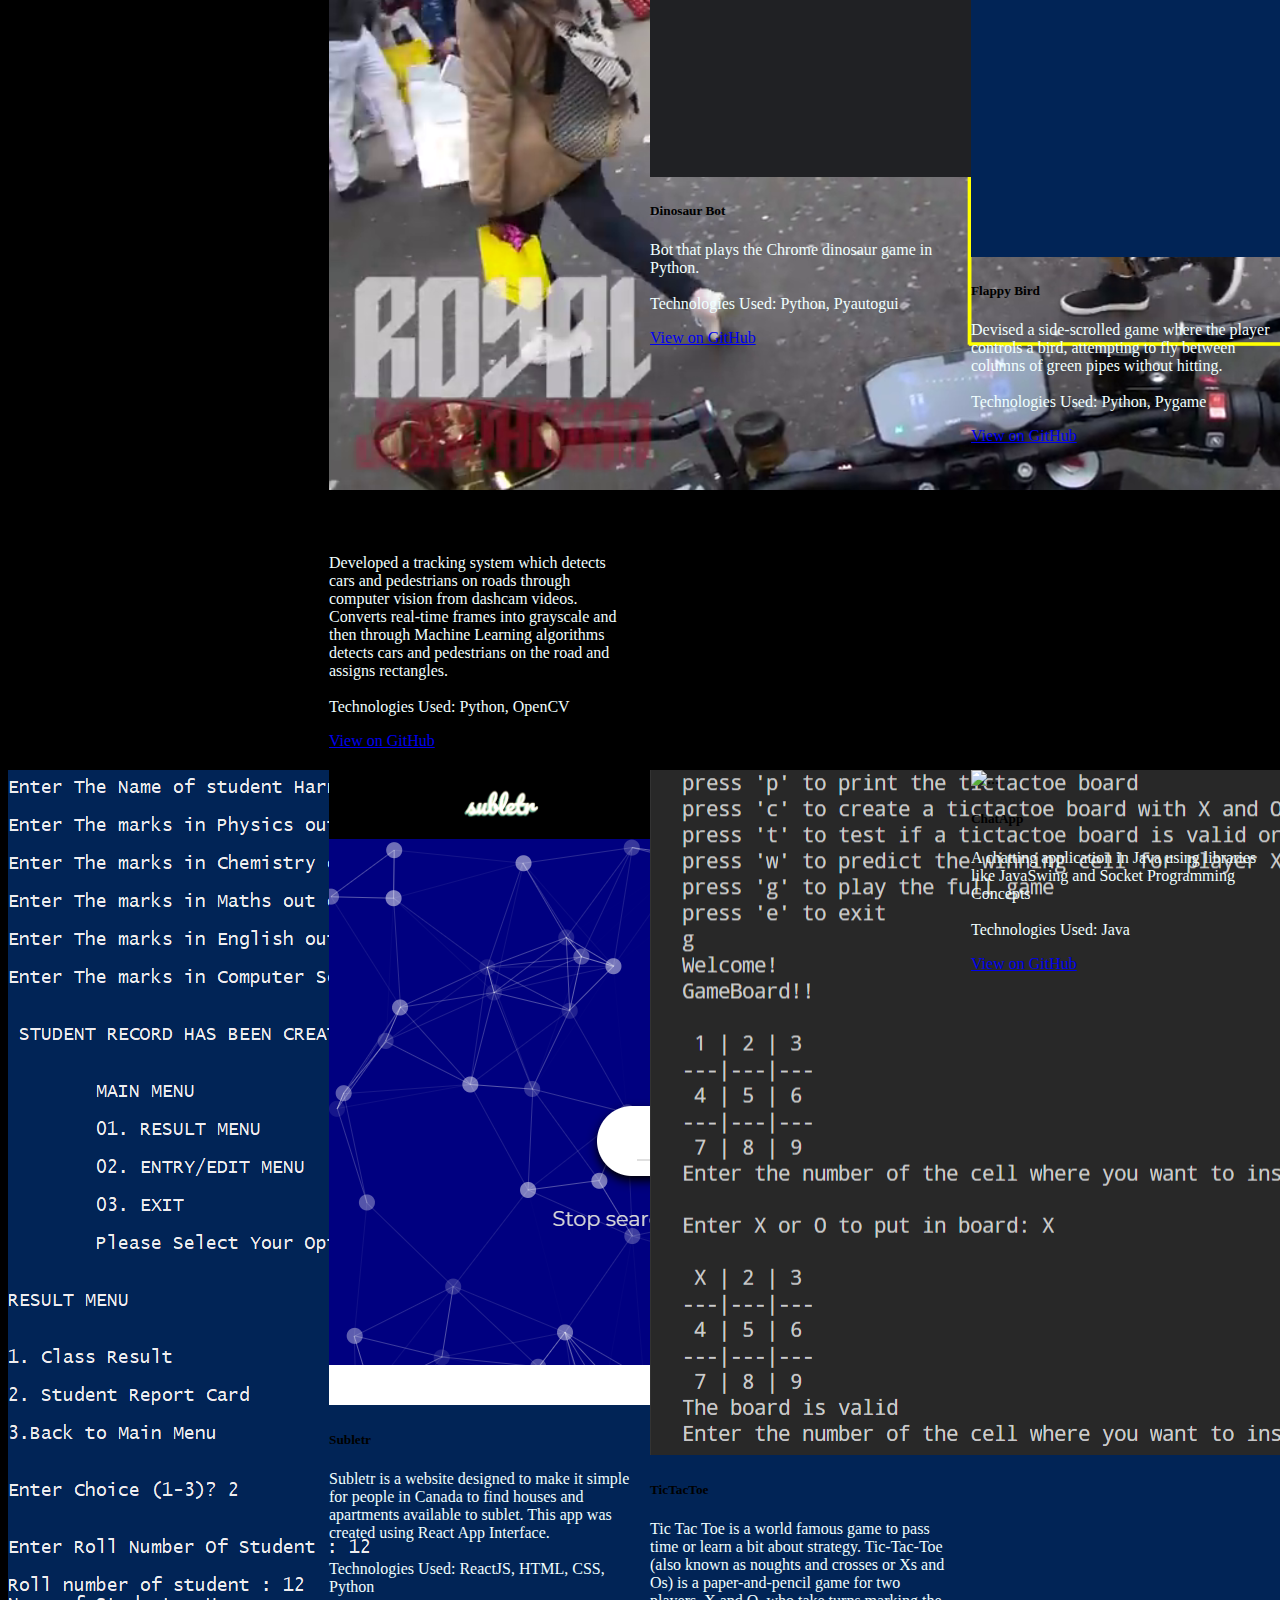
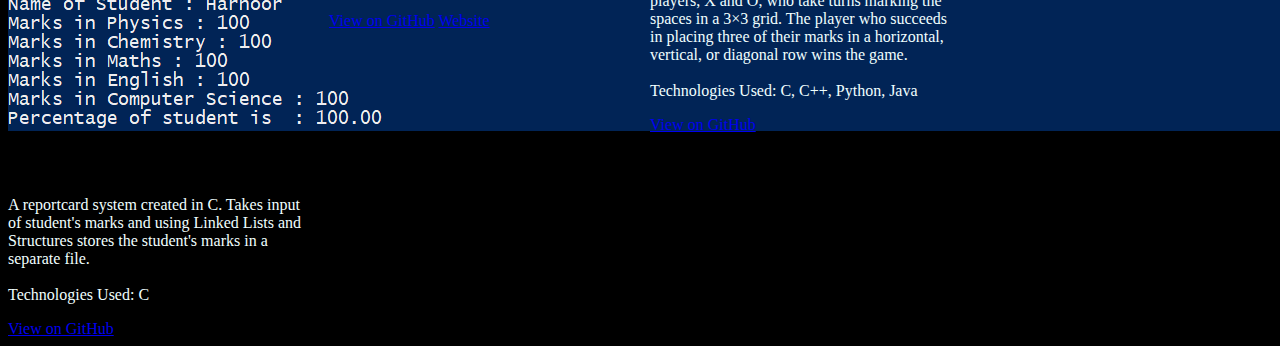
==== commit d1174396: "project updates" ====
--- a/projects.html
+++ b/projects.html
@@ -53,7 +53,9 @@
     <br>
     <!-- Cards for projects -->
     
+    <!-- Container class -->
     <div class="container">
+        <!-- Bitwheel -->
         <div class="card text-white bg-transparent mb-3">
             <img src="proj-img/bitwheel.png" class="card-img-top" alt="...">
             <div class="card-body">
@@ -72,6 +74,22 @@
                 <a href="https://bitwheel-c772d.web.app/" class="btn btn-primary">Website</a>
             </div>
         </div>
+        <!-- Sorting Visualizer -->
+        <div class="card text-white bg-transparent mb-3">
+            <img src="proj-img/SortVisualizer.png" class="card-img-top" alt="...">
+            <div class="card-body">
+                <h5 class="card-title">Sorting Algorthims Visualizer</h5>
+                <p class="card-text">A Sorting Visualizer which makes the working of sort algorithms like Bubble Sort, 
+                    Selection sort, etc. easy to understand with different array sizes and varying speeds<br><br>
+                    Technologies Used: Python, HTML, CSS, JavaScript
+                </p>
+            </div>
+            <div class="card-footer">
+                <a href="https://github.com/reenharnoorsingh/Sorting-Algorithms-Visualizer" class="btn btn-primary">View on GitHub</a>
+                <a href="https://reenharnoorsingh.com/Sorting-Algorithms-Visualizer/" class="btn btn-primary">Website</a>
+            </div>
+        </div>
+        <!-- NineGaps -->
         <div class="card text-white bg-transparent mb-3">
             <img src="proj-img/NineGaps.png" class="card-img-top" alt="...">
             <div class="card-body">
@@ -87,6 +105,7 @@
                 <!-- <a href="http://reenharnoorsingh.com/NineGaps/" class="btn btn-primary">Website</a> -->
             </div>
         </div>
+        <!-- RoboAnimation -->
         <div class="card text-white bg-transparent mb-3">
             <img src="proj-img/RobotAnimation.png" class="card-img-top" alt="...">
             <div class="card-body">
@@ -100,6 +119,7 @@
                 <a href="https://robowesite.web.app/" class="btn btn-primary">Website</a>
             </div>
         </div>
+        <!-- Space Invaders -->
         <div class="card text-white bg-transparent mb-3">
             <img src="proj-img/Space-Invaders.png" class="card-img-top" alt="...">
             <div class="card-body">
@@ -113,6 +133,7 @@
                 <!-- <a href="http://reenharnoorsingh.com/Space-Invaders/" class="btn btn-primary">Website</a> -->
             </div>
         </div>
+        <!-- Sodoku Solver -->
         <div class="card text-white bg-transparent mb-3">
             <img src="https://raw.githubusercontent.com/reenharnoorsingh/Sudoku-Solver/main/ss.png" class="card-img-top"
                 alt="...">
@@ -127,6 +148,7 @@
                 <!-- <a href="#" class="btn btn-primary">Website</a> -->
             </div>
         </div>
+        <!-- Michael Scoot Virtual Assistant -->
         <div class="card text-white bg-transparent mb-3">
             <img src="proj-img/Michael-Scott.png" class="card-img-top" alt="...">
             <div class="card-body">
@@ -141,6 +163,7 @@
                 <!-- <a href="#" class="btn btn-primary">Website</a> -->
             </div>
         </div>
+        <!-- Flappy AI -->
         <div class="card text-white bg-transparent mb-3">
             <img src="proj-img/flappy-ai.png" class="card-img-top" alt="...">
             <div class="card-body">
@@ -154,6 +177,7 @@
                 <!-- <a href="#" class="btn btn-primary">Website</a> -->
             </div>
         </div>
+        <!-- Face Detector -->
         <div class="card text-white bg-transparent mb-3">
             <img src="https://raw.githubusercontent.com/reenharnoorsingh/Face-Detection/master/Face%20Detector/Screenshots/ss_img.png"
                 class="card-img-top" alt="...">
@@ -168,8 +192,7 @@
                 <!-- <a href="#" class="btn btn-primary">Website</a> -->
             </div>
         </div>
-    
-       
+        <!-- RoadTracker -->
         <div class="card text-white bg-transparent mb-3">
             <img src="proj-img/RoadTracker.png" class="card-img-top" alt="...">
             <div class="card-body">
@@ -186,6 +209,7 @@
                 <!-- <a href="#" class="btn btn-primary">Website</a> -->
             </div>
         </div>
+        <!-- DinoBot -->
         <div class="card text-white bg-transparent mb-3">
             <img src="proj-img/DinoBot.png" class="card-img-top" alt="...">
             <div class="card-body">
@@ -199,6 +223,7 @@
                 <!-- <a href="#" class="btn btn-primary">Website</a> -->
             </div>
         </div>
+        <!-- Flappy Bird -->
         <div class="card text-white bg-transparent mb-3">
             <img src="proj-img/flappy.png" class="card-img-top" alt="...">
             <div class="card-body">
@@ -214,6 +239,7 @@
                 <!-- <a href="#" class="btn btn-primary">Website</a> -->
             </div>
         </div>
+        <!-- ReportCard -->
         <div class="card text-white bg-transparent mb-3">
             <img src="proj-img/reportcard.png" class="card-img-top" alt="...">
             <div class="card-body">
@@ -229,6 +255,7 @@
                 <!-- <a href="#" class="btn btn-primary">Website</a> -->
             </div>
         </div>
+        <!-- Subletr -->
         <div class="card text-white bg-transparent mb-3">
             <img src="proj-img/subletr.png" class="card-img-top" alt="...">
             <div class="card-body">
@@ -243,6 +270,7 @@
                 <a href="https://subletr.netlify.app/" class="btn btn-primary">Website</a>
             </div>
         </div>
+        <!-- TicTacToe -->
         <div class="card text-white bg-transparent mb-3">
             <img src="proj-img/TicTacToe.png" class="card-img-top" alt="...">
             <div class="card-body">
@@ -259,6 +287,7 @@
                 <!-- <a href="#" class="btn btn-primary">Website</a> -->
             </div>
         </div>
+        <!-- ChatApplication -->
         <div class="card text-white bg-transparent mb-3">
             <img src="proj-img/ChatApp.png" class="card-img-top" alt="...">
             <div class="card-body">
@@ -273,6 +302,9 @@
                 <!-- <a href="#" class="btn btn-primary">Website</a> -->
             </div>
         </div>
+
+
+        <!-- scripts -->
         <script src="https://cdn.jsdelivr.net/npm/@popperjs/core@2.5.4/dist/umd/popper.min.js"
             integrity="sha384-q2kxQ16AaE6UbzuKqyBE9/u/KzioAlnx2maXQHiDX9d4/zp8Ok3f+M7DPm+Ib6IU"
             crossorigin="anonymous"></script>
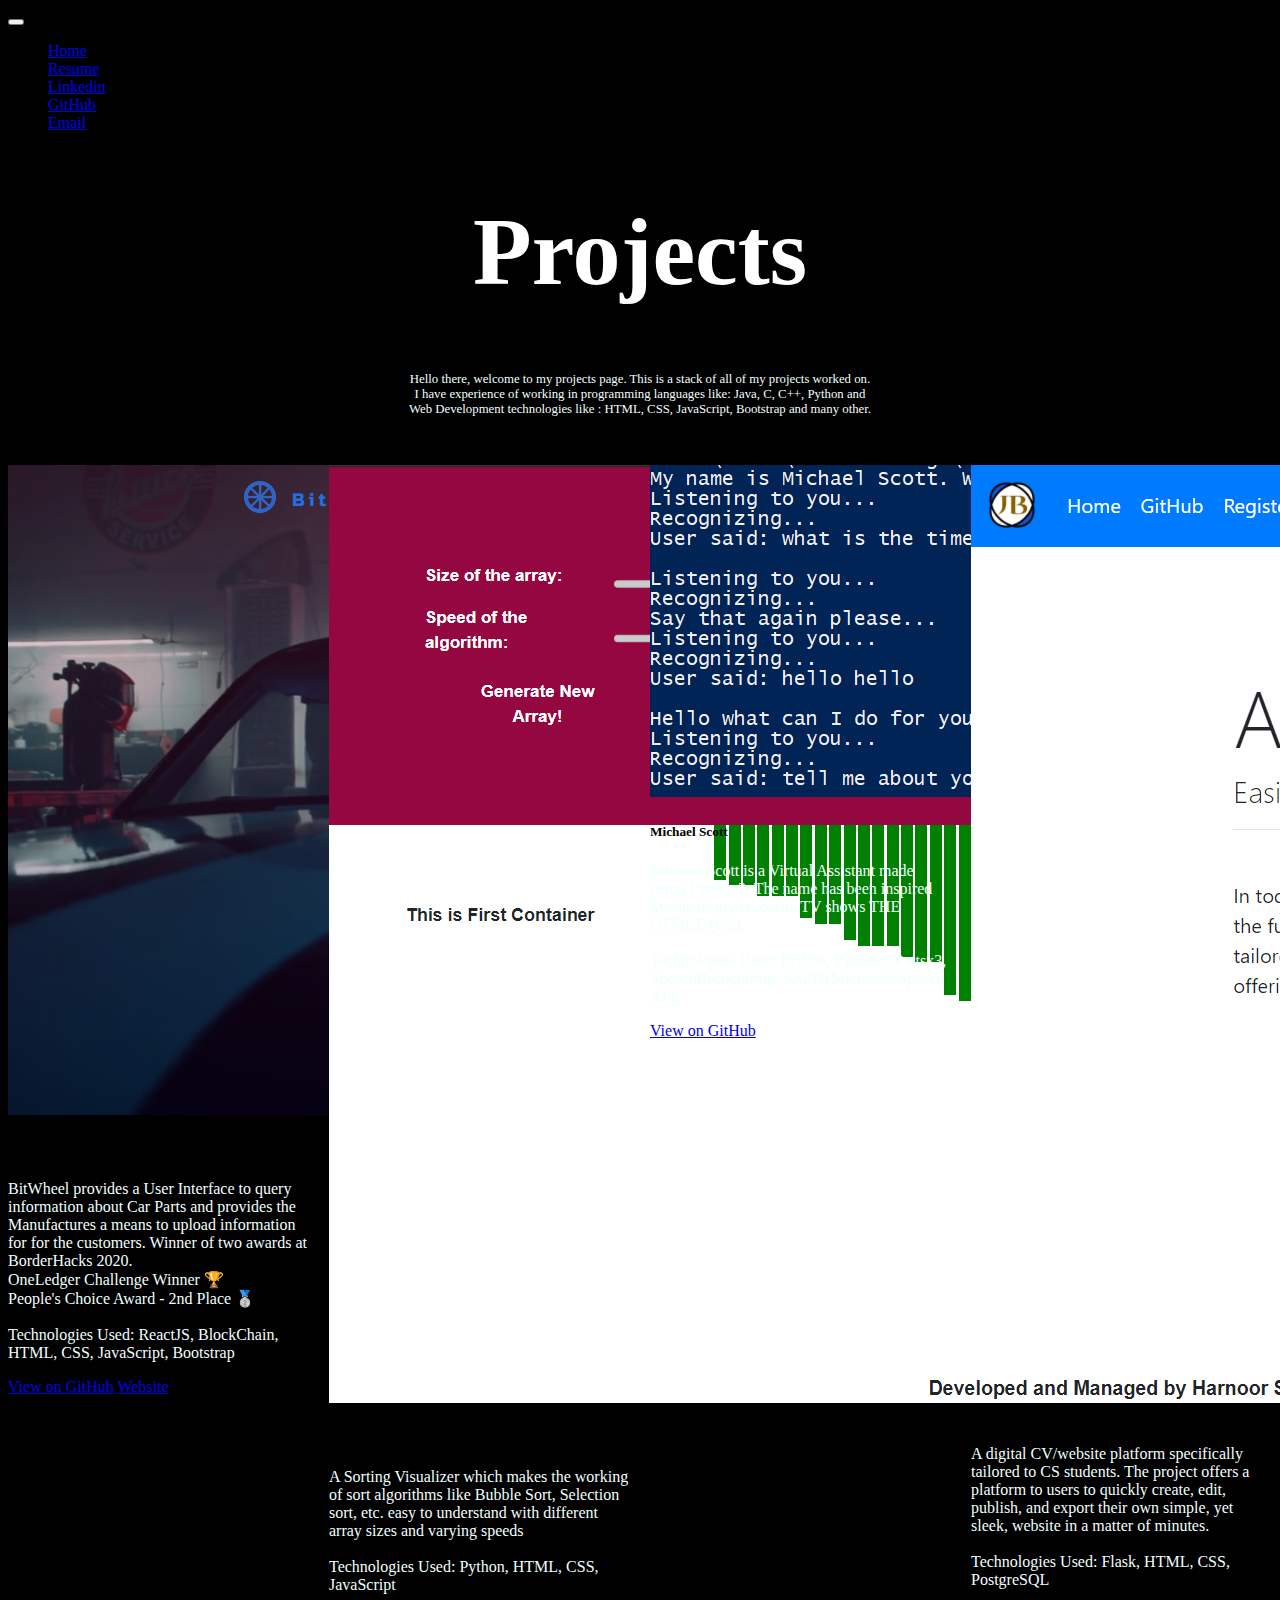
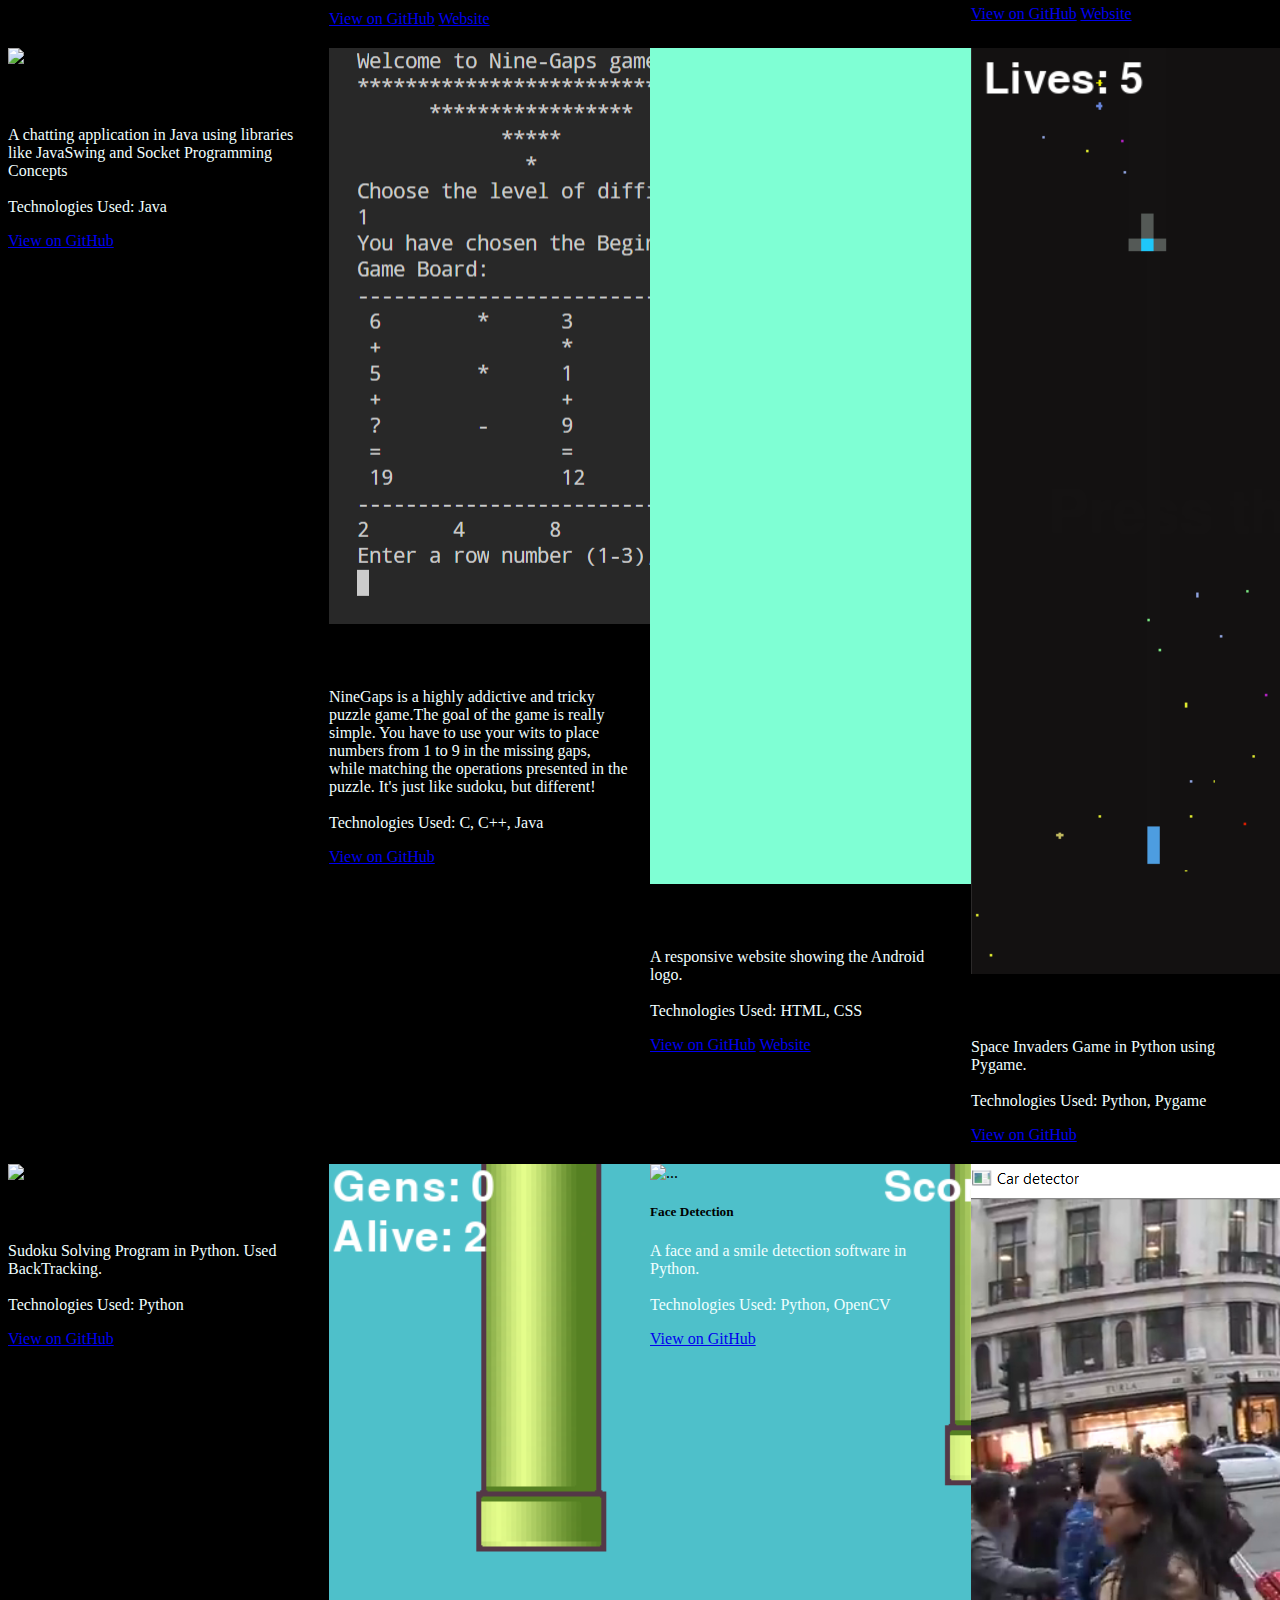
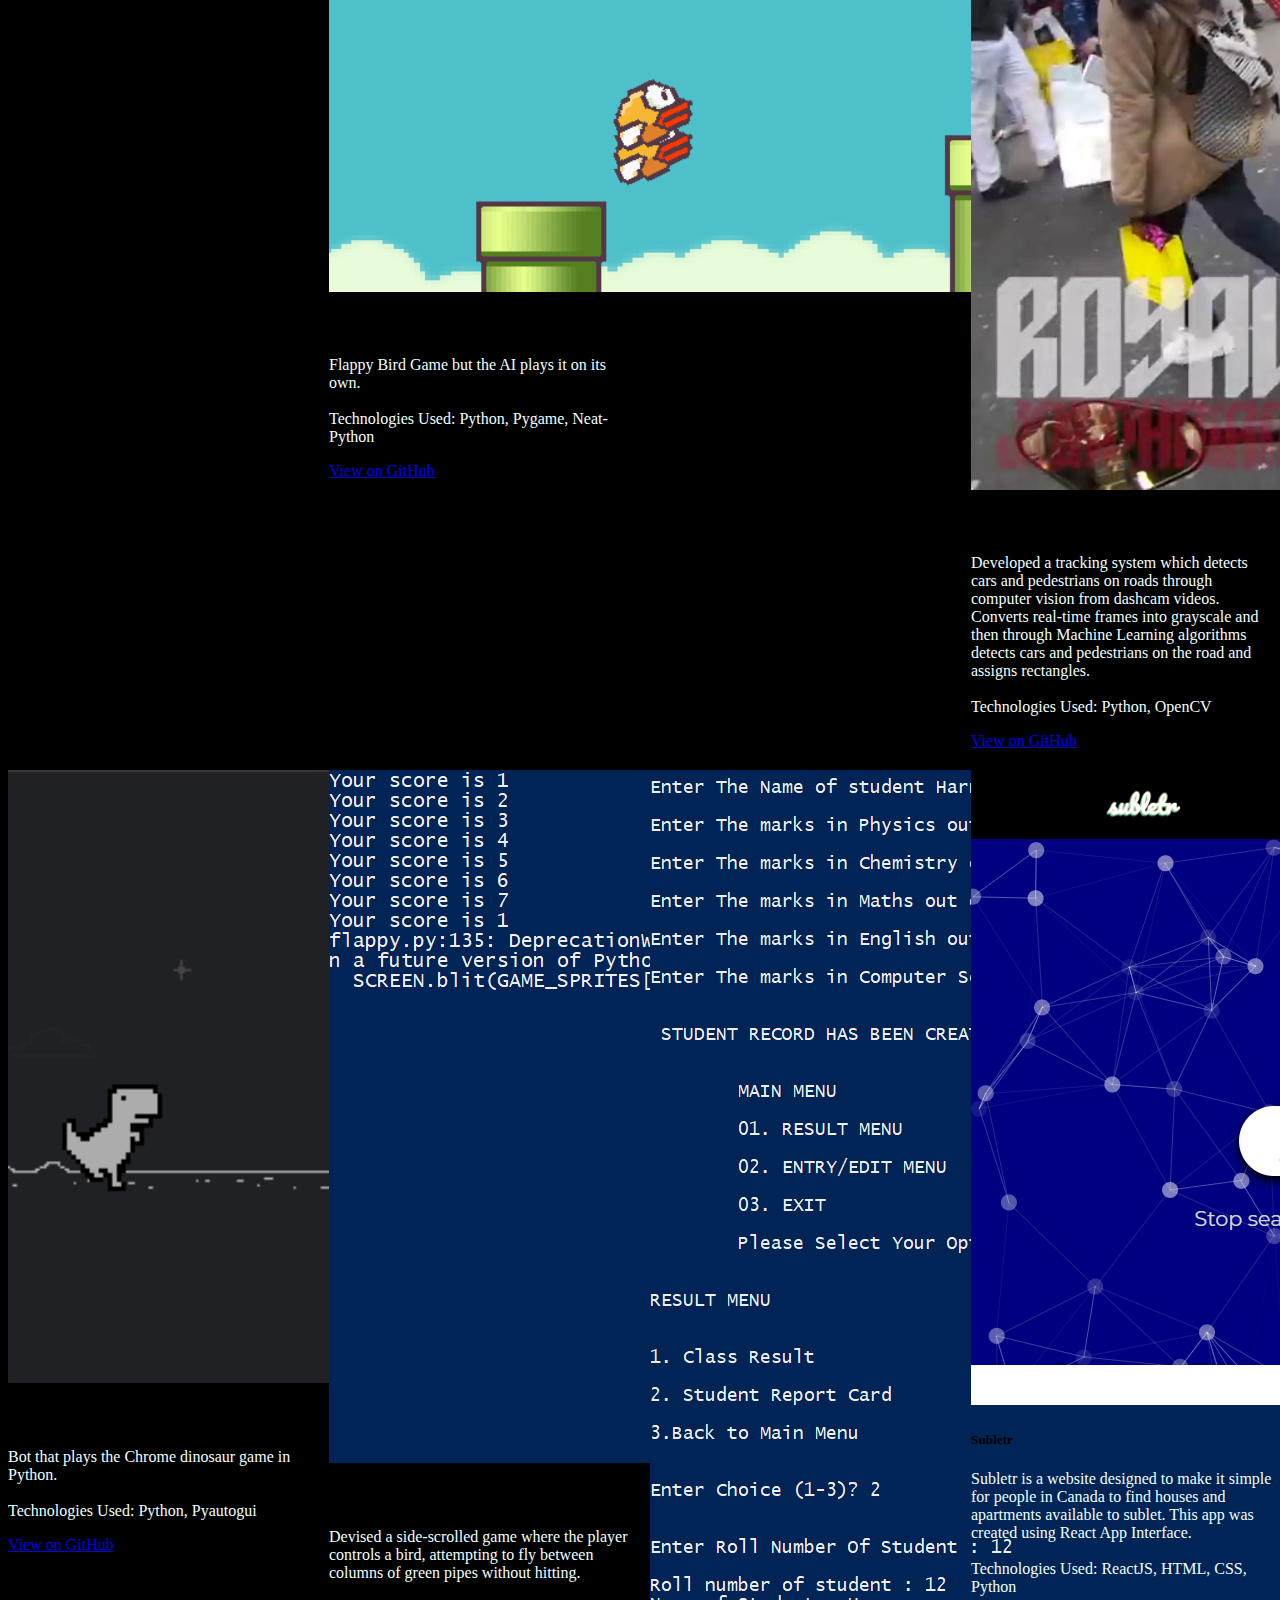
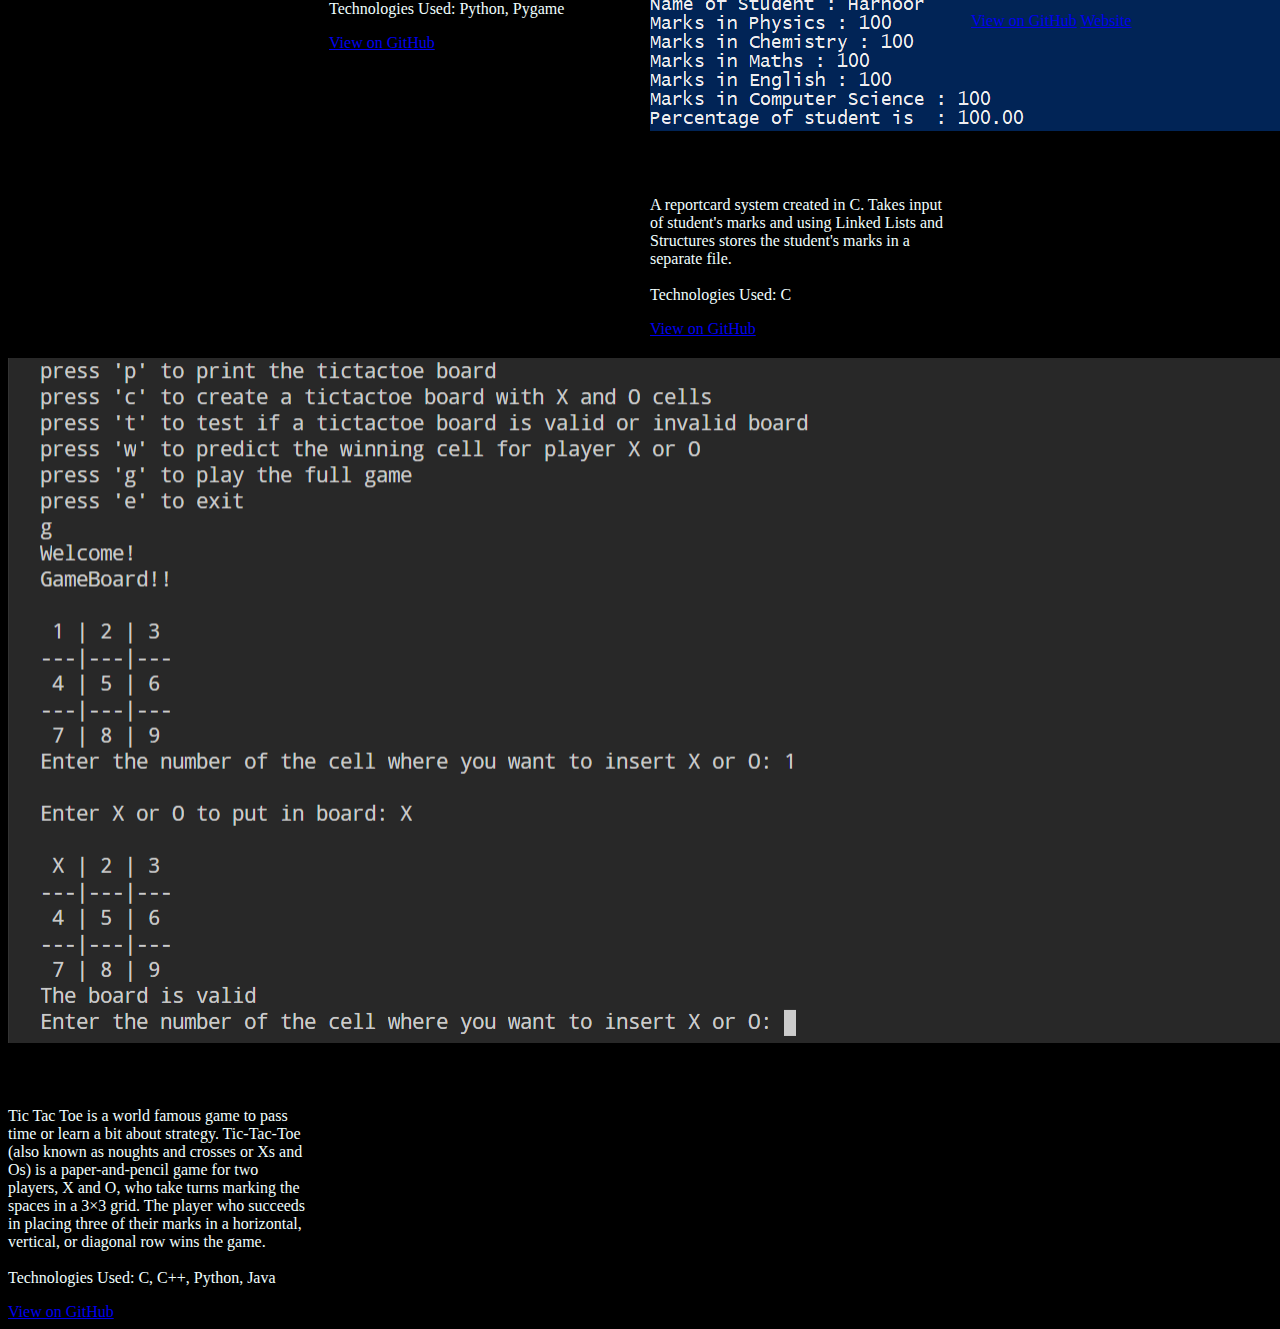
==== commit f9fb510b: "updates" ====
--- a/projects.html
+++ b/projects.html
@@ -52,7 +52,7 @@
     <br>
     <br>
     <!-- Cards for projects -->
-    
+
     <!-- Container class -->
     <div class="container">
         <!-- Bitwheel -->
@@ -79,14 +79,62 @@
             <img src="proj-img/SortVisualizer.png" class="card-img-top" alt="...">
             <div class="card-body">
                 <h5 class="card-title">Sorting Algorthims Visualizer</h5>
-                <p class="card-text">A Sorting Visualizer which makes the working of sort algorithms like Bubble Sort, 
+                <p class="card-text">A Sorting Visualizer which makes the working of sort algorithms like Bubble Sort,
                     Selection sort, etc. easy to understand with different array sizes and varying speeds<br><br>
                     Technologies Used: Python, HTML, CSS, JavaScript
                 </p>
             </div>
             <div class="card-footer">
-                <a href="https://github.com/reenharnoorsingh/Sorting-Algorithms-Visualizer" class="btn btn-primary">View on GitHub</a>
-                <a href="https://reenharnoorsingh.com/Sorting-Algorithms-Visualizer/" class="btn btn-primary">Website</a>
+                <a href="https://github.com/reenharnoorsingh/Sorting-Algorithms-Visualizer" class="btn btn-primary">View
+                    on GitHub</a>
+                <a href="https://reenharnoorsingh.com/Sorting-Algorithms-Visualizer/"
+                    class="btn btn-primary">Website</a>
+            </div>
+        </div>
+        <!-- Michael Scott Virtual Assistant -->
+        <div class="card text-white bg-transparent mb-3">
+            <img src="proj-img/Michael-Scott.png" class="card-img-top" alt="...">
+            <div class="card-body">
+                <h5 class="card-title">Michael Scott</h5>
+                <p class="card-text">Michael Scott is a Virtual Assistant made using Python 3. The name has been
+                    inspired by one of my favourite TV shows THE OFFICE (US). <br><br>
+                    Technologies Used: Python, Pyaudio, Pyttsx3, SpeechRecognition, SAPI5(Microsoft Speech API)
+                </p>
+            </div>
+            <div class="card-footer">
+                <a href="https://github.com/reenharnoorsingh/Michael-Scott" class="btn btn-primary">View on GitHub</a>
+                <!-- <a href="#" class="btn btn-primary">Website</a> -->
+            </div>
+        </div>
+        <!-- Automagic Websites -->
+        <div class="card text-white bg-transparent mb-3">
+            <img src="proj-img/AutoMagic.png" class="card-img-top" alt="...">
+            <div class="card-body">
+                <h5 class="card-title">Automagic Websites</h5>
+                <p class="card-text">A digital CV/website platform specifically tailored to CS students. The project
+                    offers a platform to users to quickly create, edit, publish,
+                    and export their own simple, yet sleek, website in a matter of minutes.<br><br>
+                    Technologies Used: Flask, HTML, CSS, PostgreSQL
+                </p>
+            </div>
+            <div class="card-footer">
+                <a href="https://github.com/reenharnoorsingh/Automagic-Websites" class="btn btn-primary">View on GitHub</a>
+                <a href="https://automagic.uwindsor.xyz/" class="btn btn-primary">Website</a>
+            </div>
+        </div>
+        <!-- ChatApplication -->
+        <div class="card text-white bg-transparent mb-3">
+            <img src="proj-img/ChatApp.png" class="card-img-top" alt="...">
+            <div class="card-body">
+                <h5 class="card-title">ChatApp</h5>
+                <p class="card-text">A chatting application in Java using libraries like JavaSwing and Socket
+                    Programming Concepts<br><br>
+                    Technologies Used: Java
+                </p>
+            </div>
+            <div class="card-footer">
+                <a href="https://github.com/reenharnoorsingh/ChatApp" class="btn btn-primary">View on GitHub</a>
+                <!-- <a href="#" class="btn btn-primary">Website</a> -->
             </div>
         </div>
         <!-- NineGaps -->
@@ -148,21 +196,7 @@
                 <!-- <a href="#" class="btn btn-primary">Website</a> -->
             </div>
         </div>
-        <!-- Michael Scoot Virtual Assistant -->
-        <div class="card text-white bg-transparent mb-3">
-            <img src="proj-img/Michael-Scott.png" class="card-img-top" alt="...">
-            <div class="card-body">
-                <h5 class="card-title">Michael Scott</h5>
-                <p class="card-text">Michael Scott is a Virtual Assistant made using Python 3. The name has been
-                    inspired by one of my favourite TV shows THE OFFICE (US). <br><br>
-                    Technologies Used: Python, Pyaudio, Pyttsx3, SpeechRecognition, SAPI5(Microsoft Speech API)
-                </p>
-            </div>
-            <div class="card-footer">
-                <a href="https://github.com/reenharnoorsingh/Michael-Scott" class="btn btn-primary">View on GitHub</a>
-                <!-- <a href="#" class="btn btn-primary">Website</a> -->
-            </div>
-        </div>
+
         <!-- Flappy AI -->
         <div class="card text-white bg-transparent mb-3">
             <img src="proj-img/flappy-ai.png" class="card-img-top" alt="...">
@@ -287,21 +321,7 @@
                 <!-- <a href="#" class="btn btn-primary">Website</a> -->
             </div>
         </div>
-        <!-- ChatApplication -->
-        <div class="card text-white bg-transparent mb-3">
-            <img src="proj-img/ChatApp.png" class="card-img-top" alt="...">
-            <div class="card-body">
-                <h5 class="card-title">ChatApp</h5>
-                <p class="card-text">A chatting application in Java using libraries like JavaSwing and Socket
-                    Programming Concepts<br><br>
-                    Technologies Used: Java
-                </p>
-            </div>
-            <div class="card-footer">
-                <a href="https://github.com/reenharnoorsingh/ChatApp" class="btn btn-primary">View on GitHub</a>
-                <!-- <a href="#" class="btn btn-primary">Website</a> -->
-            </div>
-        </div>
+        
 
 
         <!-- scripts -->
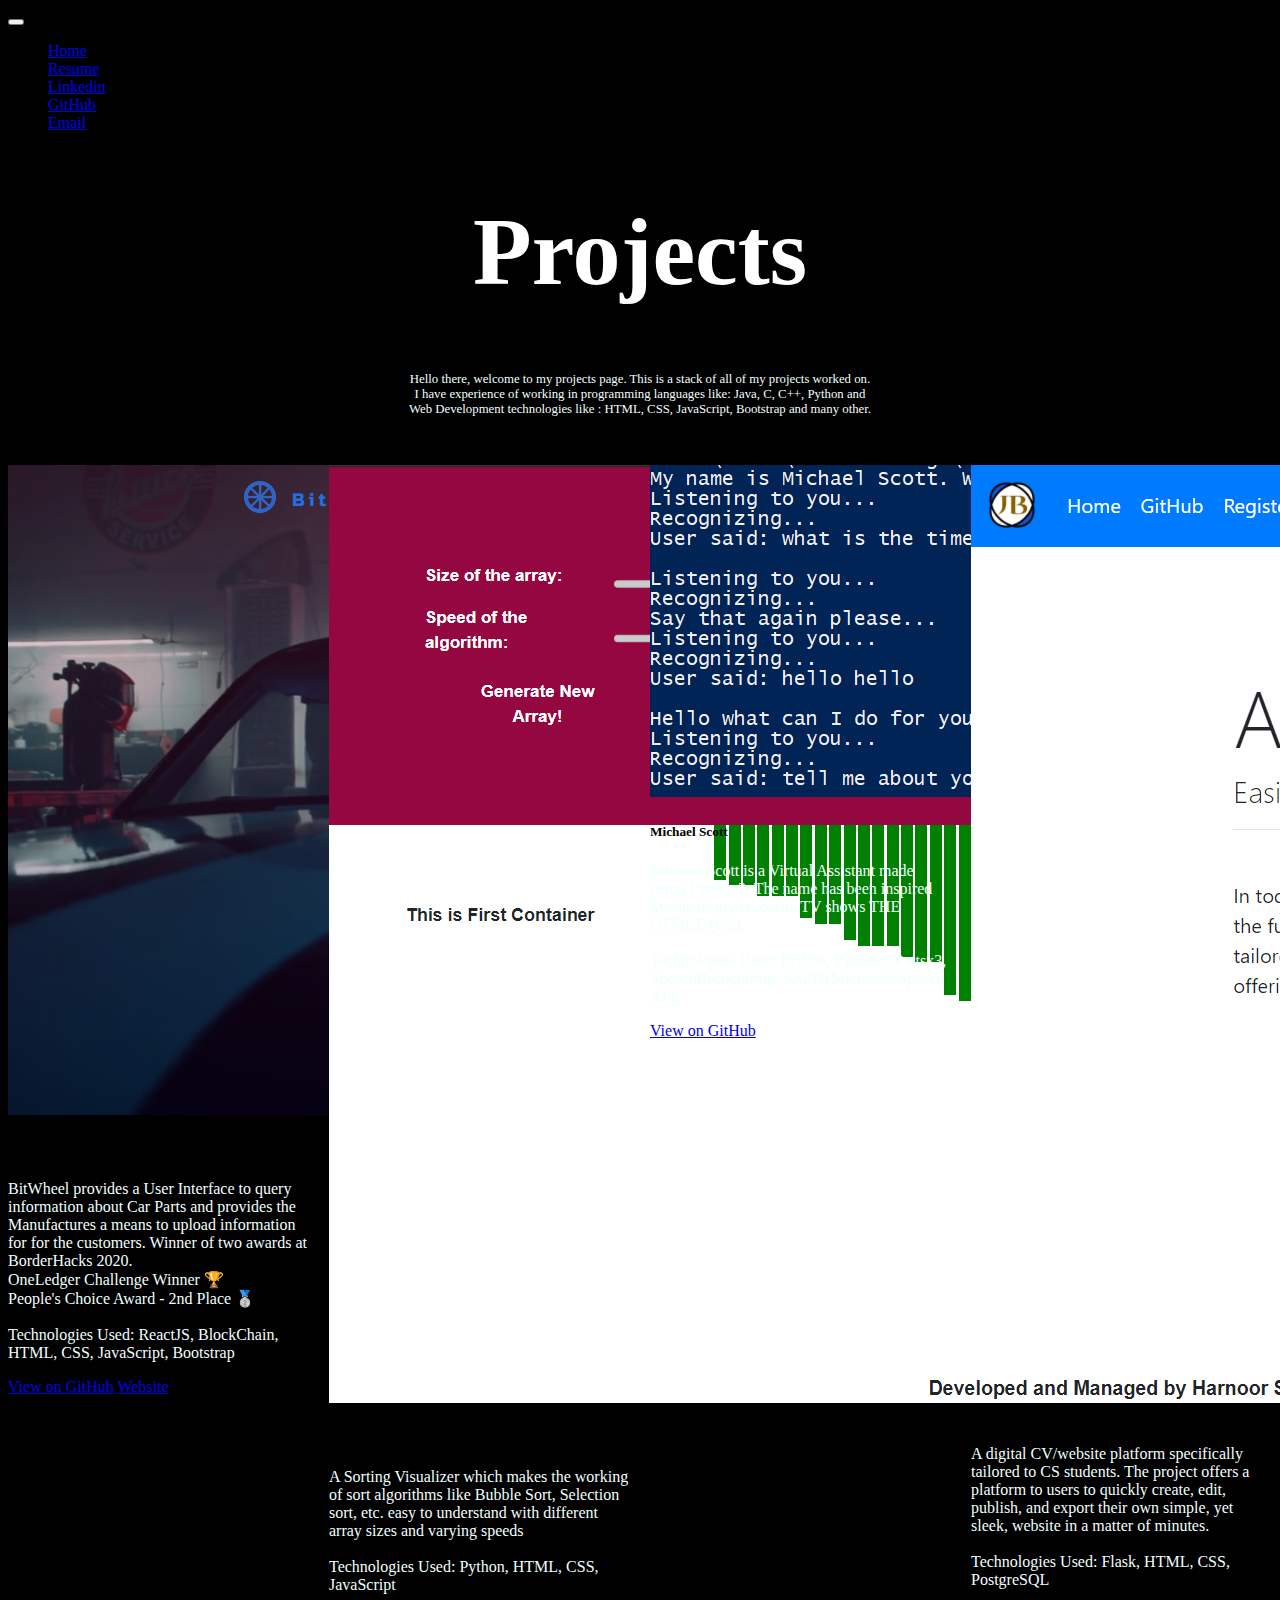
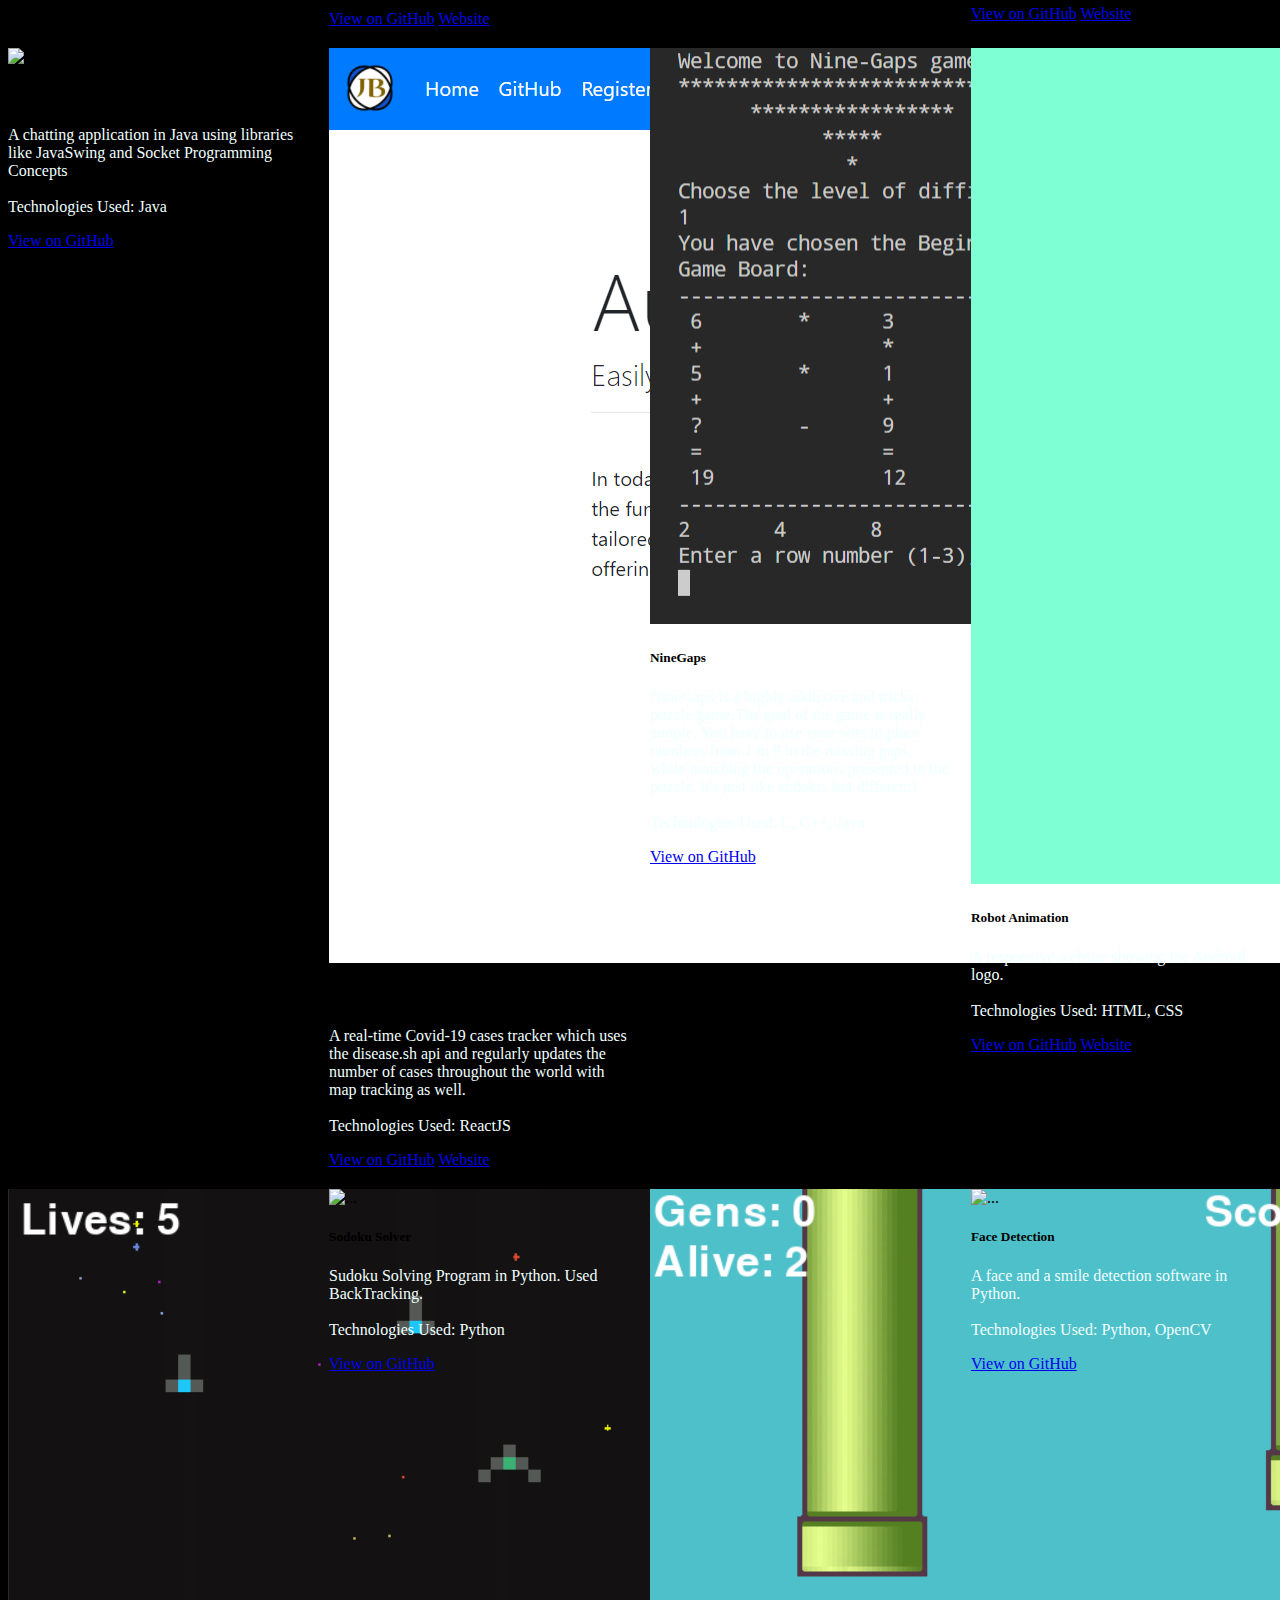
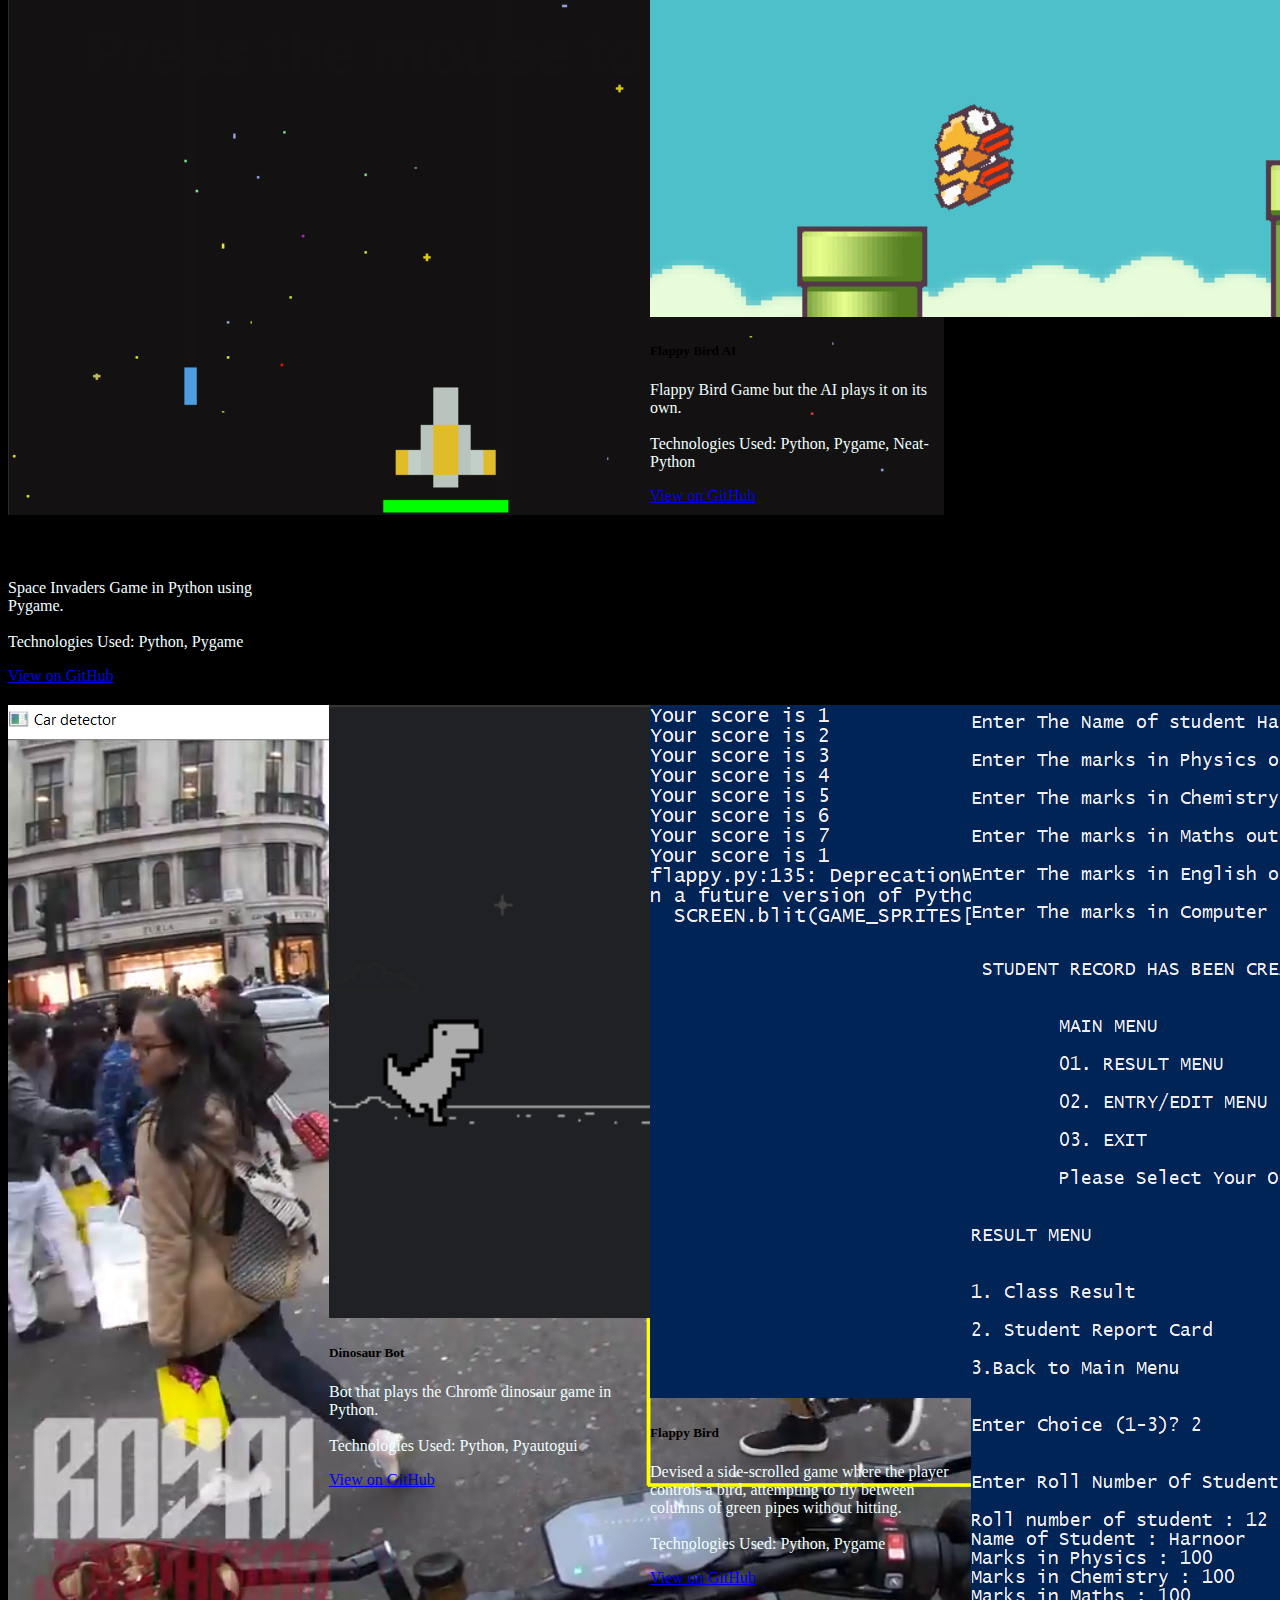
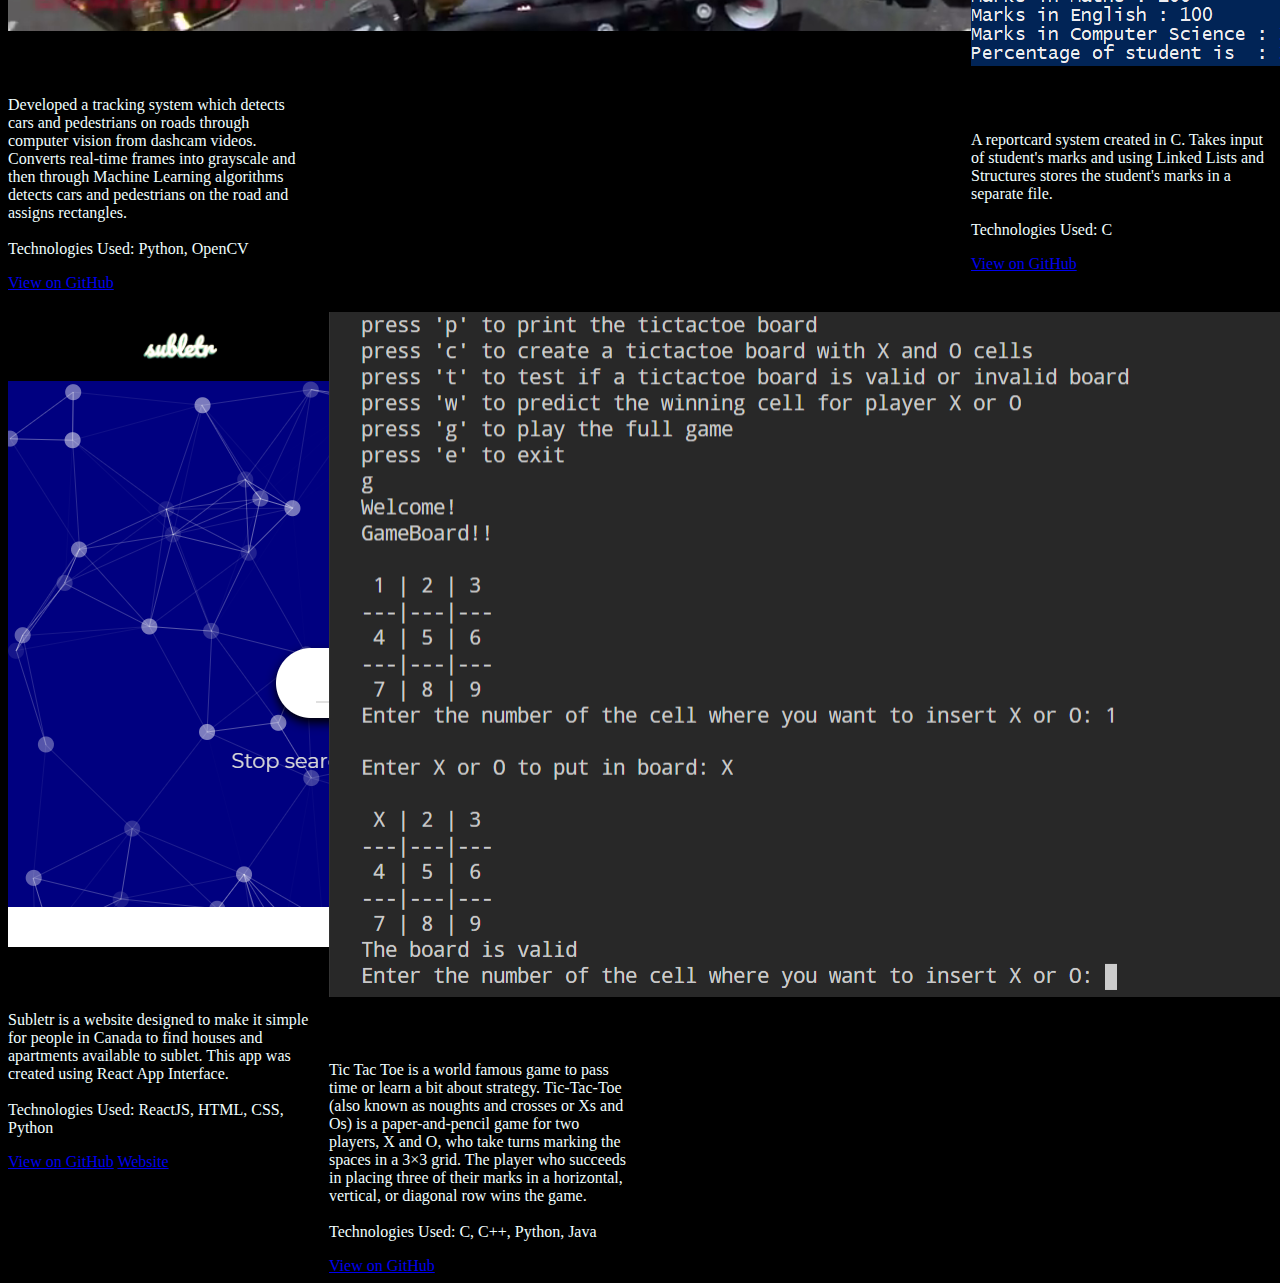
==== commit a0dd0a34: "projects update" ====
--- a/projects.html
+++ b/projects.html
@@ -118,7 +118,8 @@
                 </p>
             </div>
             <div class="card-footer">
-                <a href="https://github.com/reenharnoorsingh/Automagic-Websites" class="btn btn-primary">View on GitHub</a>
+                <a href="https://github.com/reenharnoorsingh/Automagic-Websites" class="btn btn-primary">View on
+                    GitHub</a>
                 <a href="https://automagic.uwindsor.xyz/" class="btn btn-primary">Website</a>
             </div>
         </div>
@@ -135,6 +136,22 @@
             <div class="card-footer">
                 <a href="https://github.com/reenharnoorsingh/ChatApp" class="btn btn-primary">View on GitHub</a>
                 <!-- <a href="#" class="btn btn-primary">Website</a> -->
+            </div>
+        </div>
+        <!-- CoviTrax -->
+        <div class="card text-white bg-transparent mb-3">
+            <img src="proj-img/AutoMagic.png" class="card-img-top" alt="...">
+            <div class="card-body">
+                <h5 class="card-title">CoviTrax</h5>
+                <p class="card-text">A real-time Covid-19 cases tracker which uses the disease.sh api and regularly updates the 
+                    number of cases throughout the world with map tracking as well.<br><br>
+                    Technologies Used: ReactJS
+                </p>
+            </div>
+            <div class="card-footer">
+                <a href="https://github.com/reenharnoorsingh/covid-tracker-react" class="btn btn-primary">View on
+                    GitHub</a>
+                <a href="https://reenharnoorsingh.com/covid-tracker-react/" class="btn btn-primary">Website</a>
             </div>
         </div>
         <!-- NineGaps -->
@@ -321,7 +338,7 @@
                 <!-- <a href="#" class="btn btn-primary">Website</a> -->
             </div>
         </div>
-        
+
 
 
         <!-- scripts -->
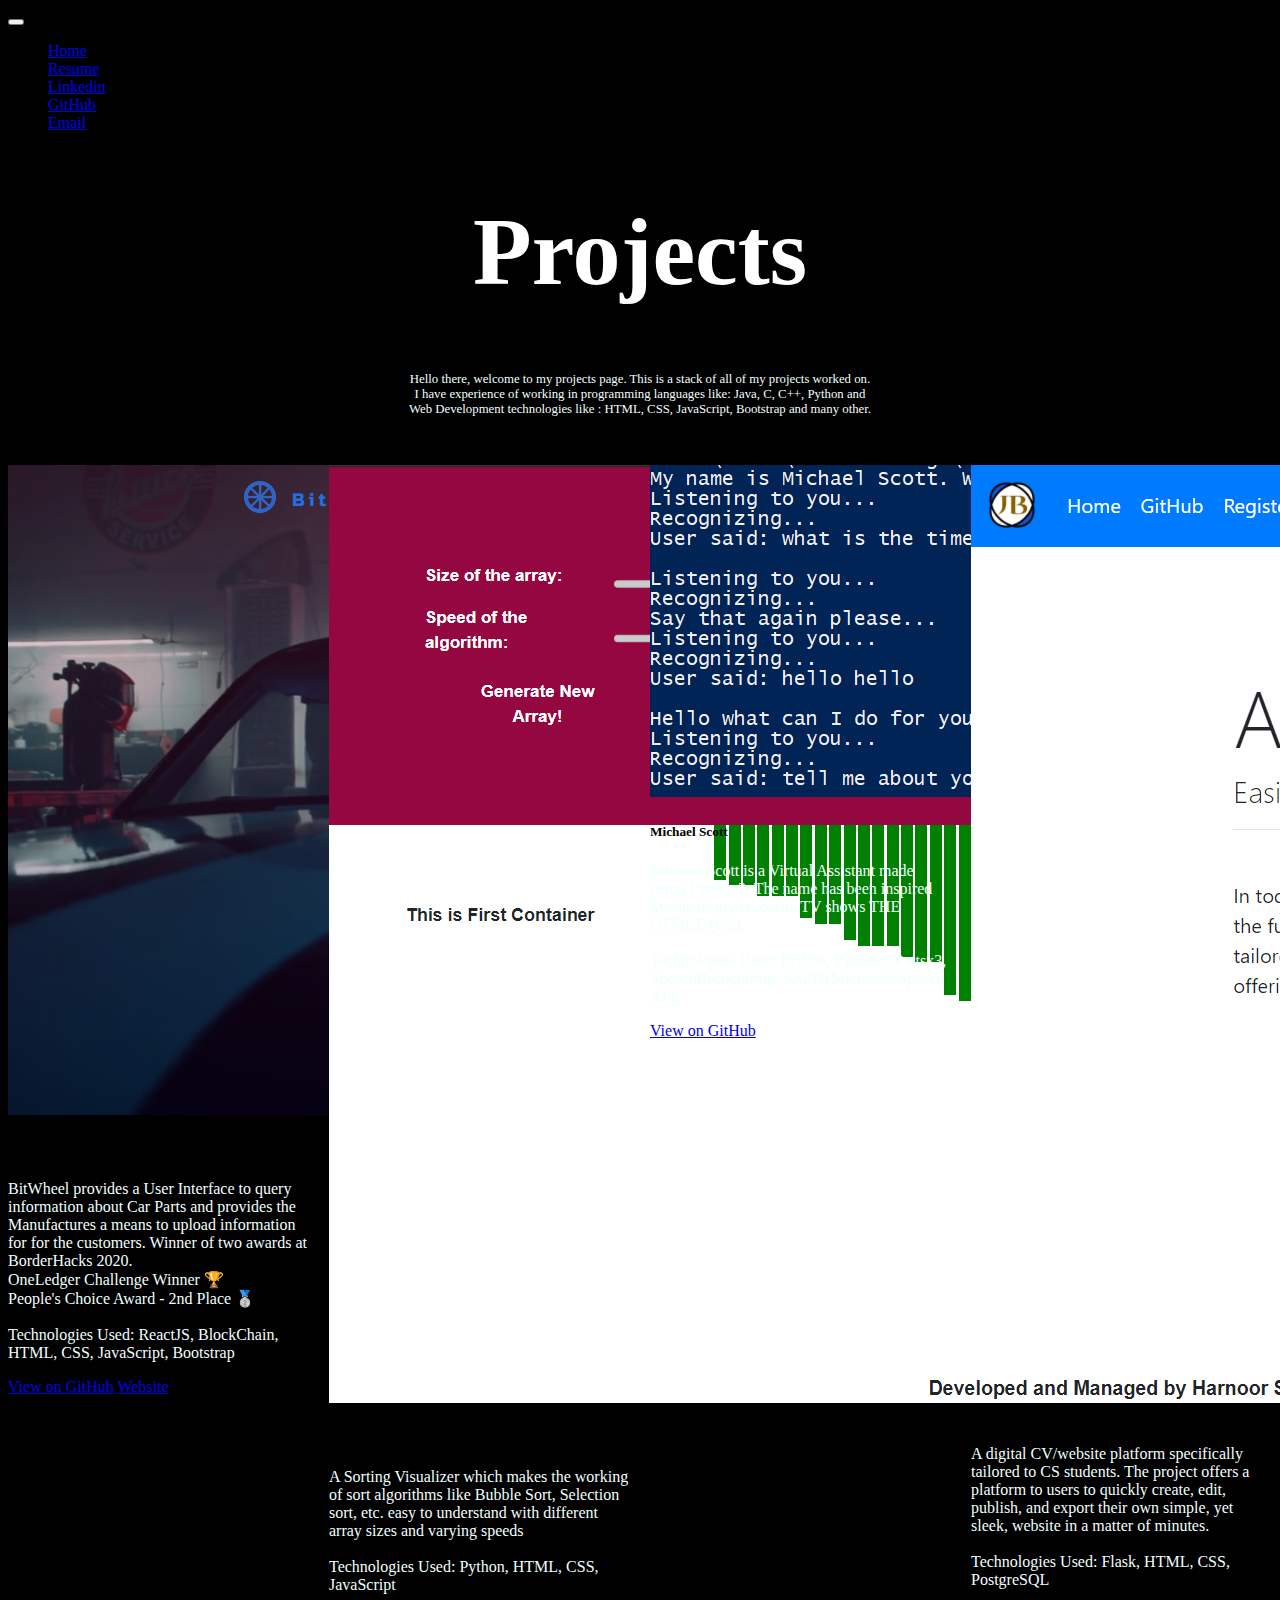
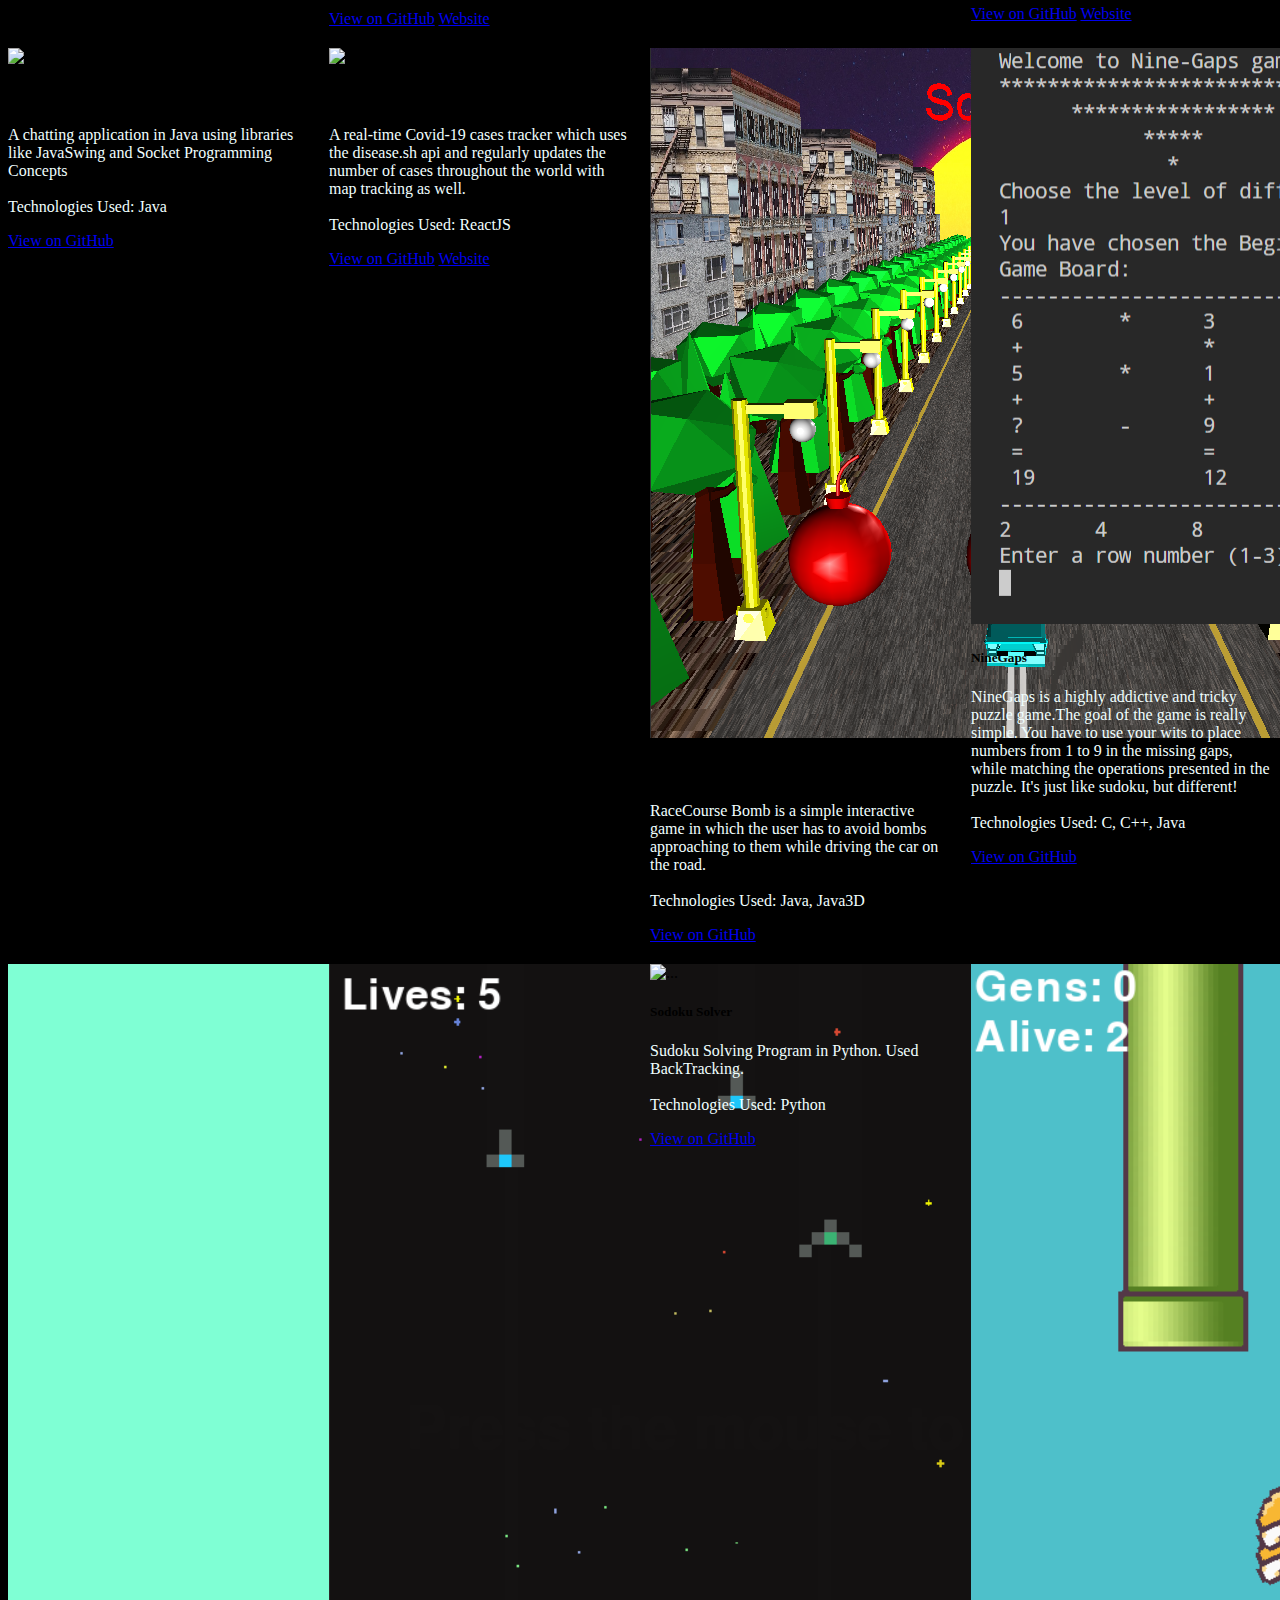
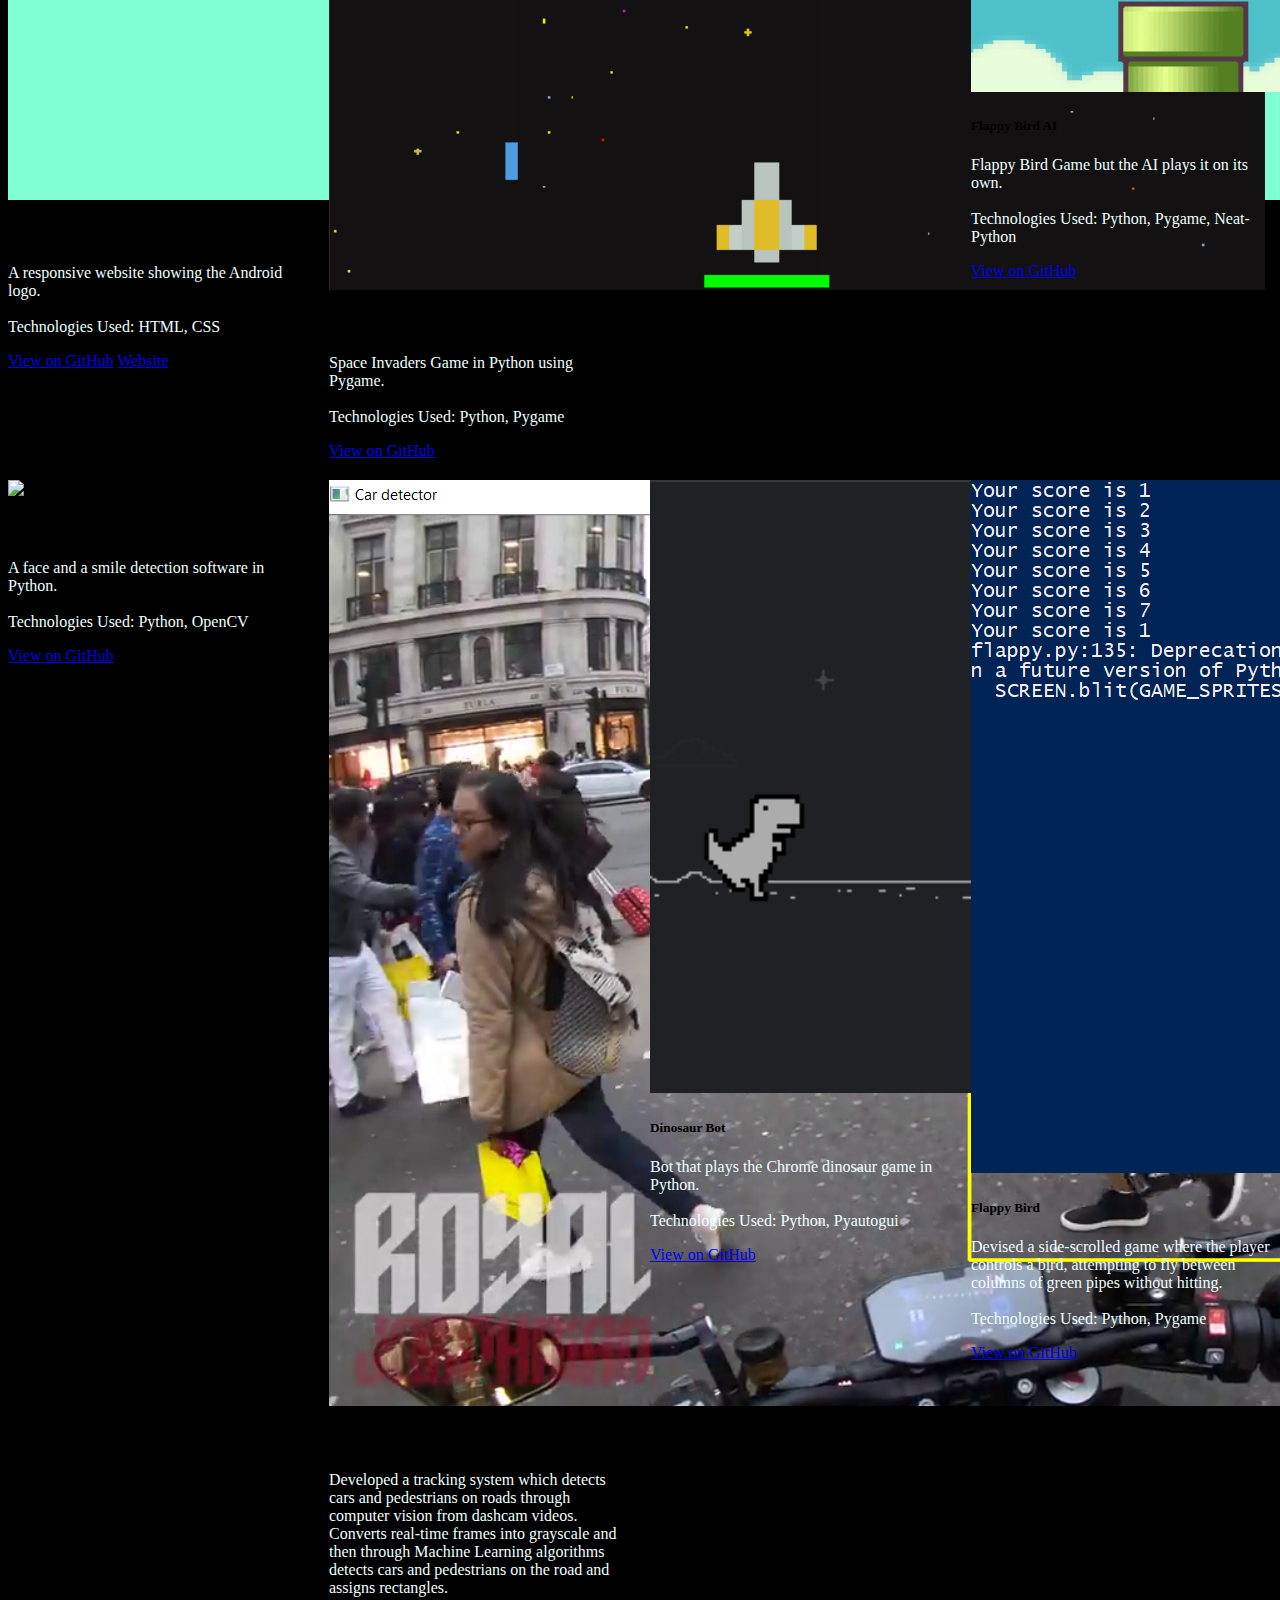
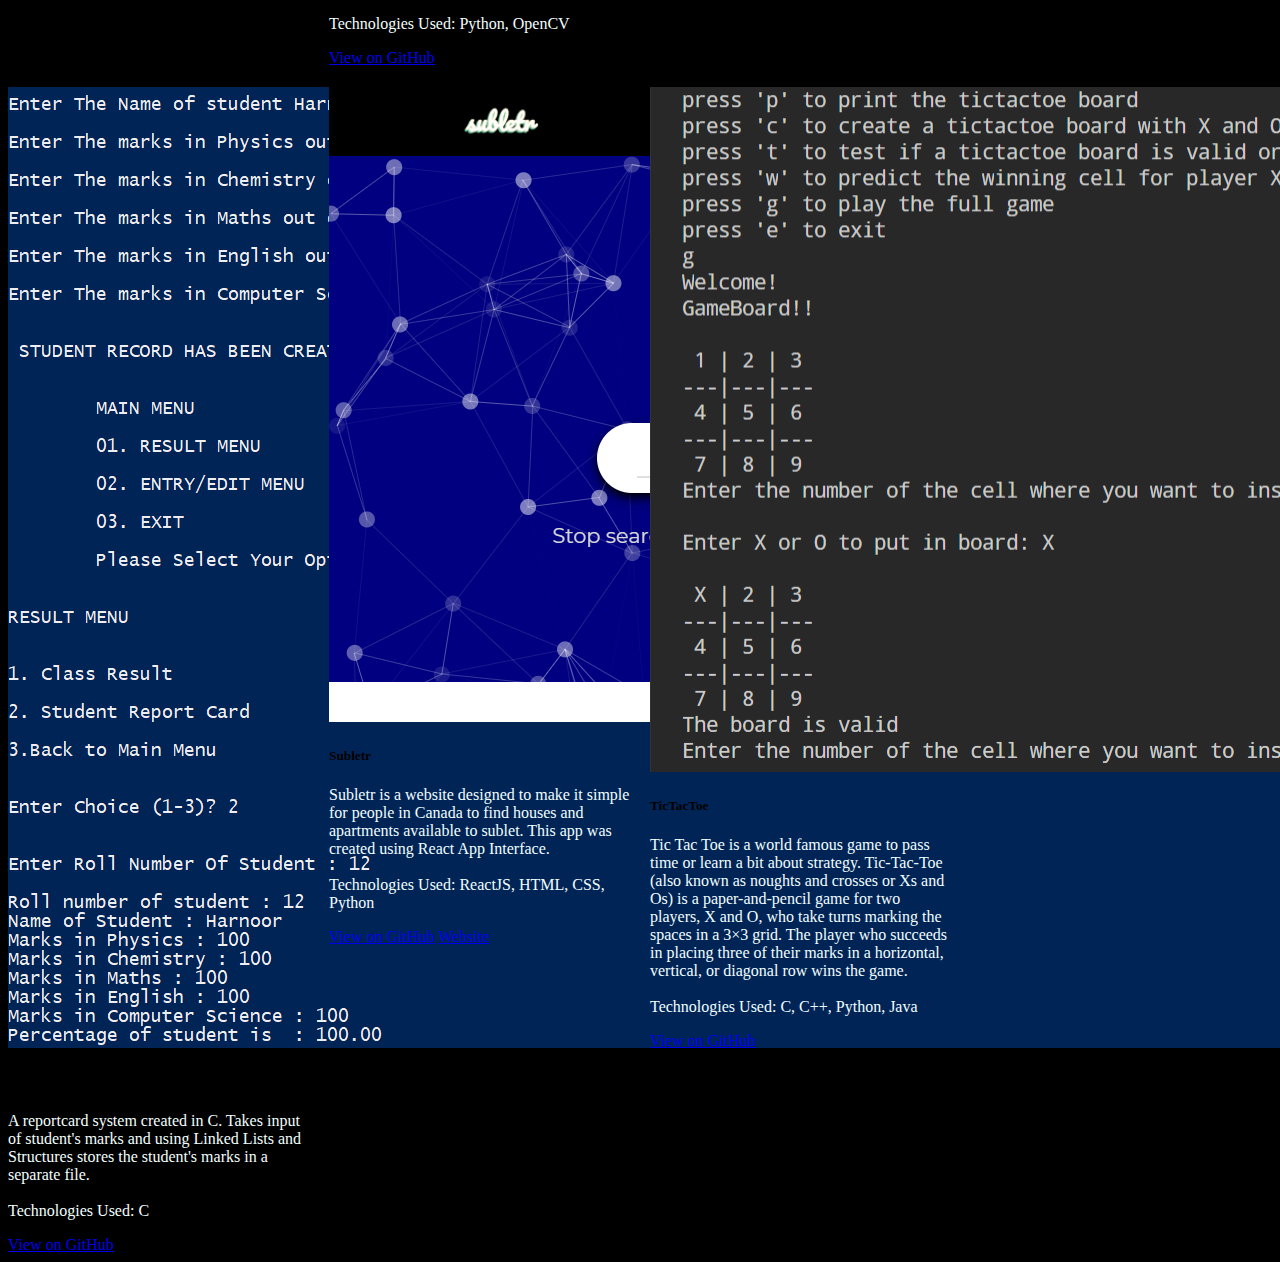
==== commit 0e5943d0: "java game added" ====
--- a/projects.html
+++ b/projects.html
@@ -140,10 +140,11 @@
         </div>
         <!-- CoviTrax -->
         <div class="card text-white bg-transparent mb-3">
-            <img src="proj-img/AutoMagic.png" class="card-img-top" alt="...">
+            <img src="proj-img/CoviTrax.png" class="card-img-top" alt="...">
             <div class="card-body">
                 <h5 class="card-title">CoviTrax</h5>
-                <p class="card-text">A real-time Covid-19 cases tracker which uses the disease.sh api and regularly updates the 
+                <p class="card-text">A real-time Covid-19 cases tracker which uses the disease.sh api and regularly
+                    updates the
                     number of cases throughout the world with map tracking as well.<br><br>
                     Technologies Used: ReactJS
                 </p>
@@ -152,6 +153,22 @@
                 <a href="https://github.com/reenharnoorsingh/covid-tracker-react" class="btn btn-primary">View on
                     GitHub</a>
                 <a href="https://reenharnoorsingh.com/covid-tracker-react/" class="btn btn-primary">Website</a>
+            </div>
+        </div>
+        <!-- RaceCourseBomb -->
+        <div class="card text-white bg-transparent mb-3">
+            <img src="proj-img/RaceBomb.png" class="card-img-top" alt="...">
+            <div class="card-body">
+                <h5 class="card-title">Race Course Bomb</h5>
+                <p class="card-text">RaceCourse Bomb is a simple interactive game in which the user has to avoid bombs
+                    approaching to them while driving the car on the road.<br><br>
+                    Technologies Used: Java, Java3D
+                </p>
+            </div>
+            <div class="card-footer">
+                <a href="https://github.com/reenharnoorsingh/comp2800-project" class="btn btn-primary">View on
+                    GitHub</a>
+                <!-- <a href="https://reenharnoorsingh.com/covid-tracker-react/" class="btn btn-primary">Website</a> -->
             </div>
         </div>
         <!-- NineGaps -->
